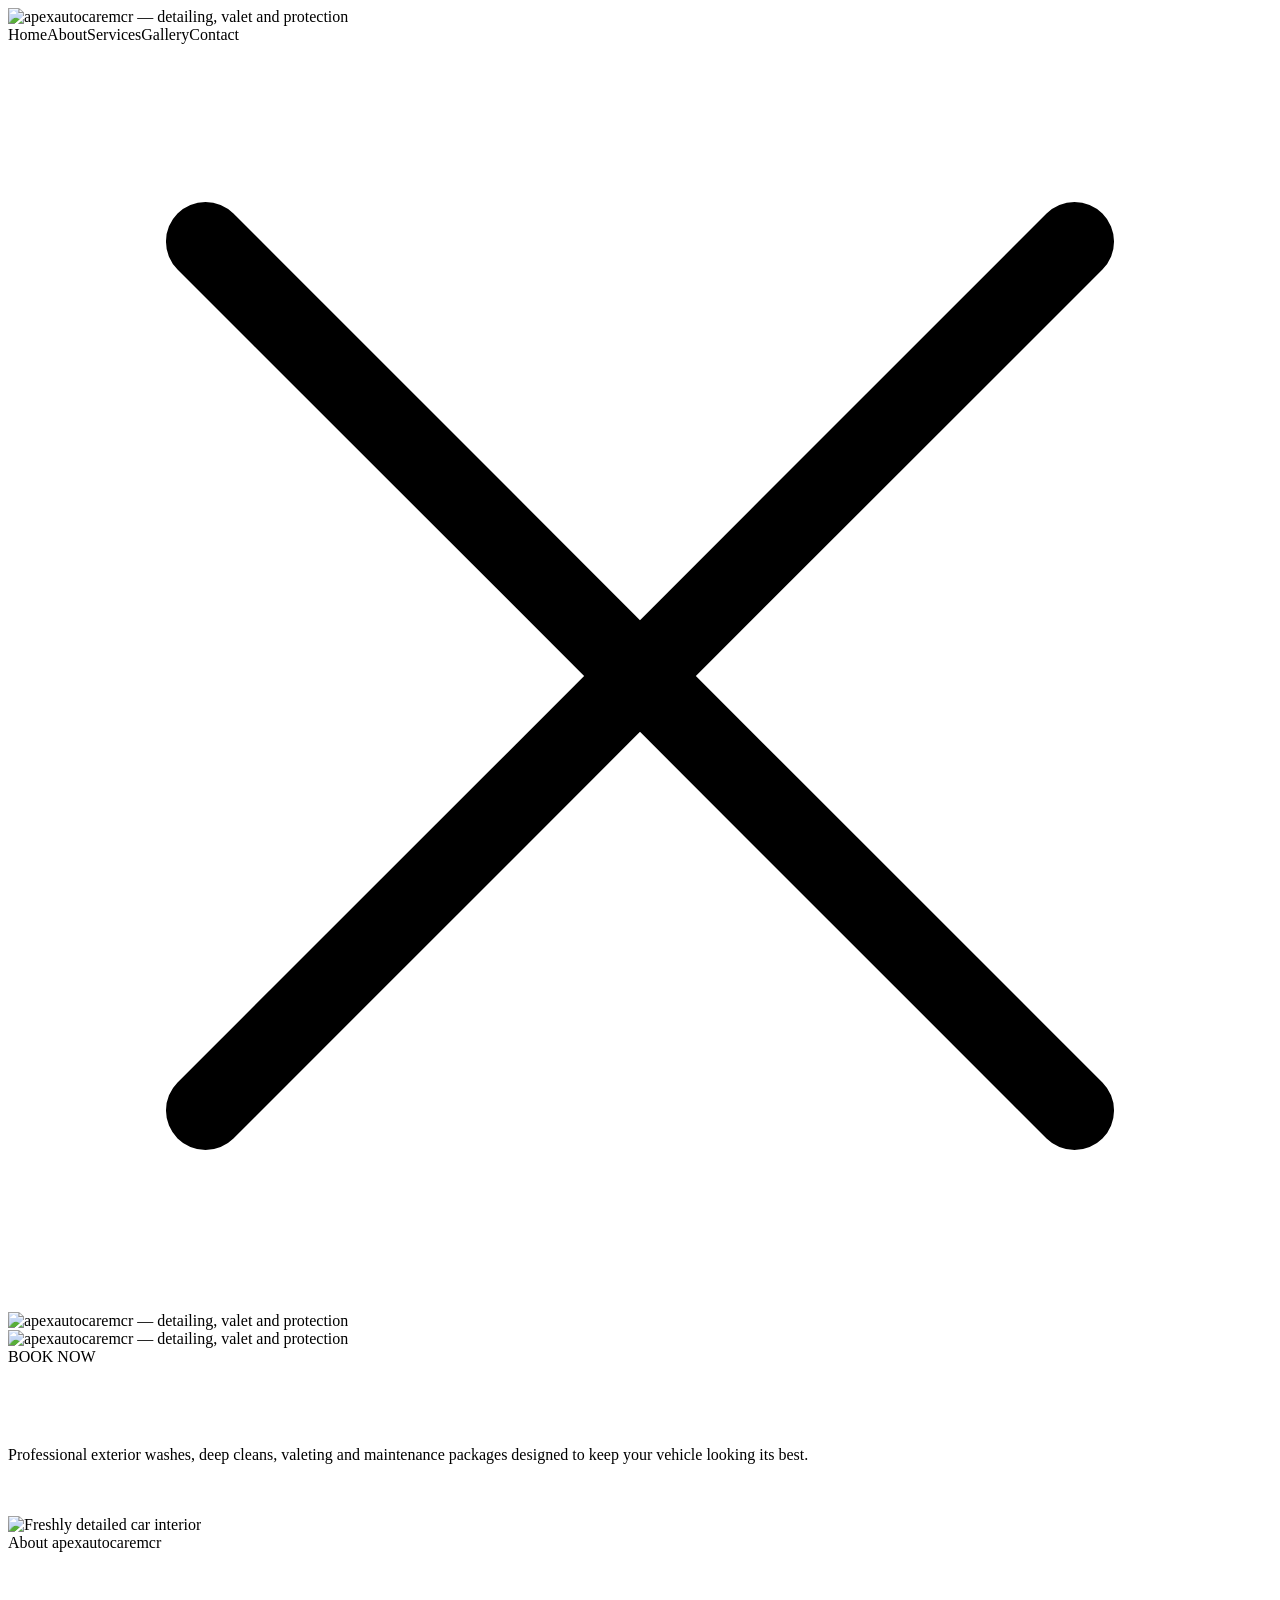
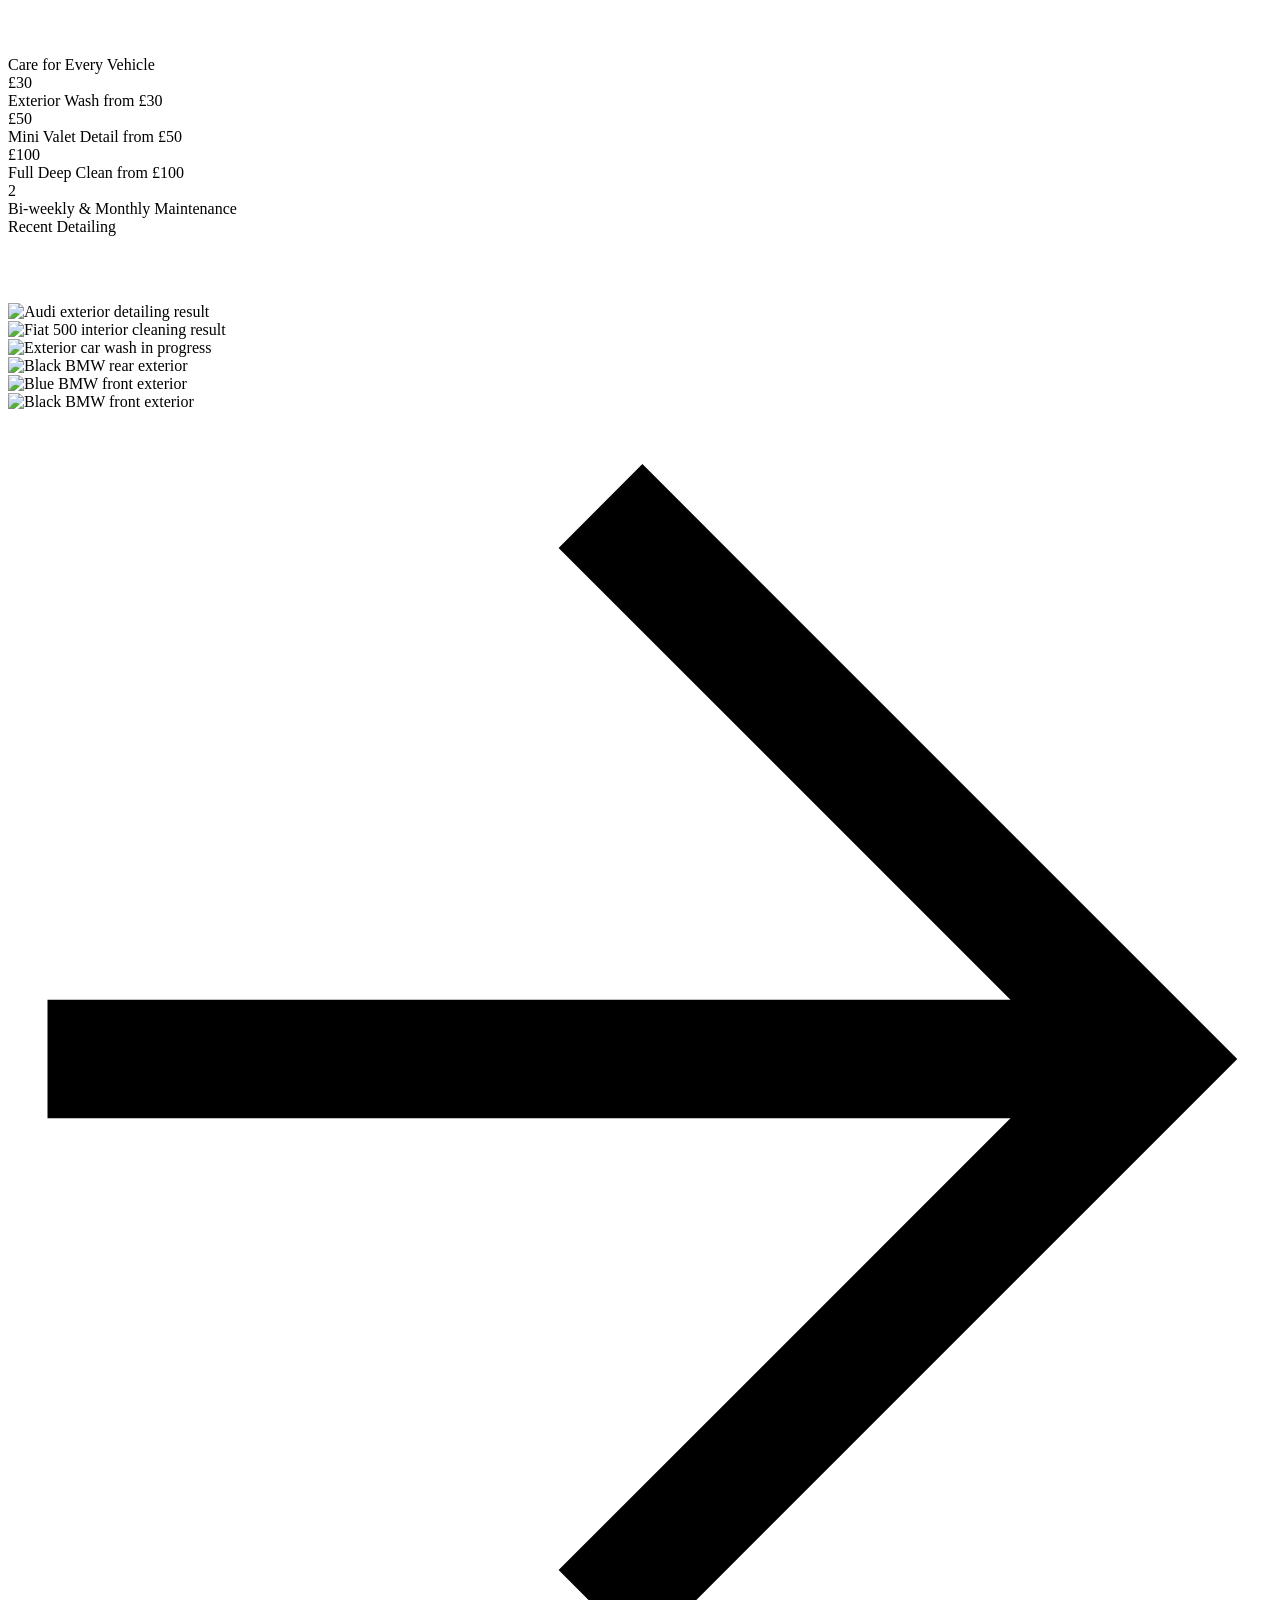
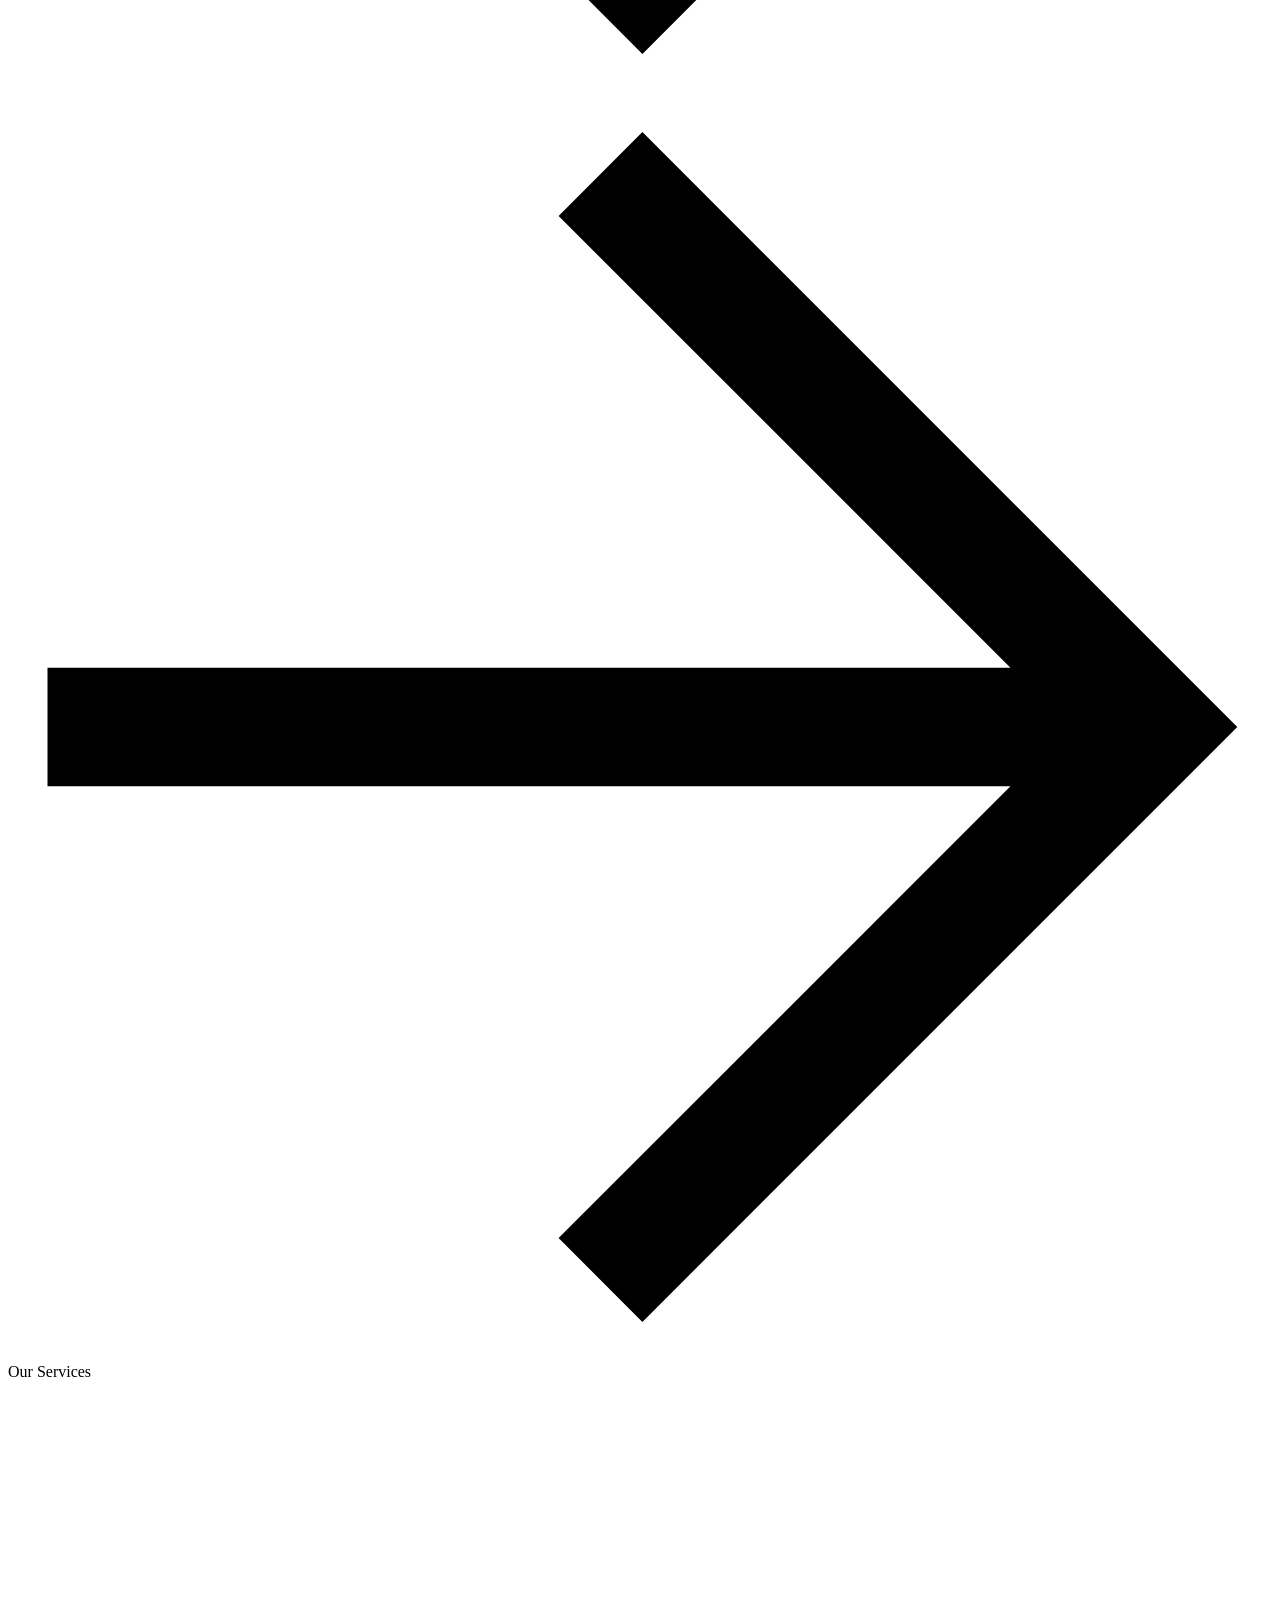
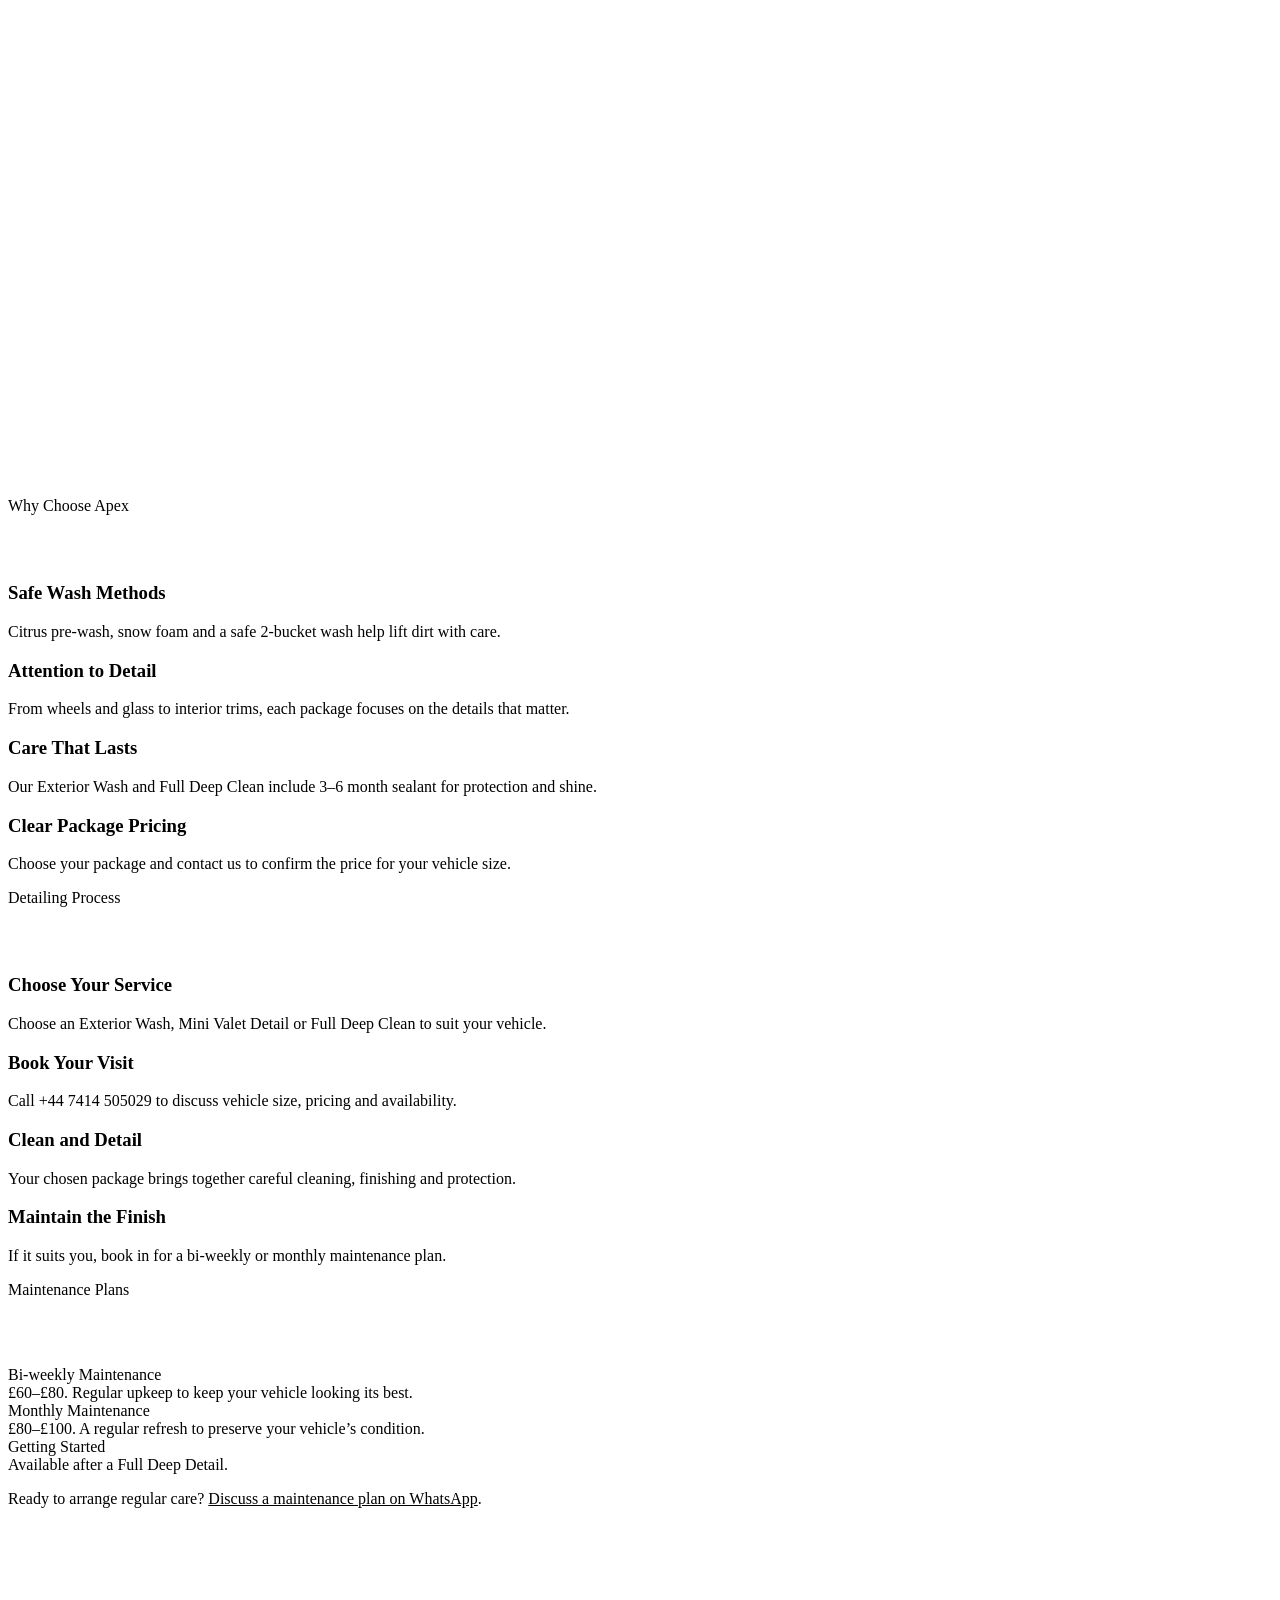
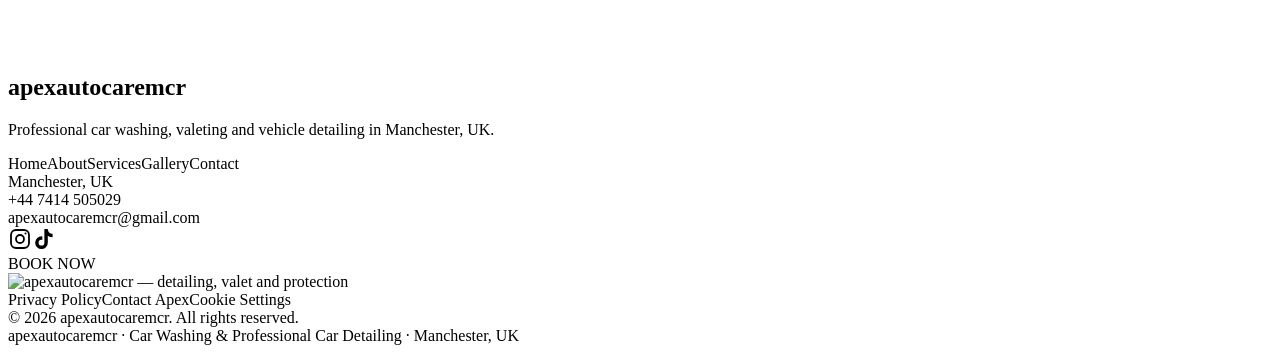
==== site/index.html @ 30c0ce15 "Redesign booking popup with responsive scrollable native dialog" ====
<!DOCTYPE html><html data-wf-page="68947f41887ab63c0a66f649" data-wf-site="68947f41887ab63c0a66f667" lang="en-GB"><head>
<meta charset="utf-8">
<title>Car Detailing &amp; Valeting Manchester | apexautocaremcr</title>
<meta name="description" content="Professional car detailing and valeting in Manchester. Exterior washes from £30, mini valets from £50 and full deep cleans from £100. Book your vehicle care.">
<meta name="viewport" content="width=device-width, initial-scale=1">
<meta name="theme-color" content="#111214">
<link rel="canonical" href="https://www.apexautocaremcr.co.uk/">
<meta property="og:url" content="https://www.apexautocaremcr.co.uk/">
<meta property="og:image" content="https://www.apexautocaremcr.co.uk/assets/img/apex-whatsapp-glass-v1.jpg">
<meta property="og:image:secure_url" content="https://www.apexautocaremcr.co.uk/assets/img/apex-whatsapp-glass-v1.jpg">
<meta property="og:image:type" content="image/jpeg">
<meta property="og:image:width" content="1200">
<meta property="og:image:height" content="628">
<meta property="og:image:alt" content="Apex AutoCare logo and blue BMW in a glass-effect card for car detailing and valeting in Manchester">
<meta name="twitter:image" content="https://www.apexautocaremcr.co.uk/assets/img/apex-whatsapp-glass-v1.jpg">
<meta name="twitter:image:alt" content="Apex AutoCare logo and blue BMW in a glass-effect card for car detailing and valeting in Manchester">

<meta property="og:type" content="website">
<meta property="og:site_name" content="apexautocaremcr">
<meta property="og:locale" content="en_GB">
<meta property="og:title" content="Car Detailing &amp; Valeting Manchester | apexautocaremcr">
<meta property="og:description" content="Professional car detailing and valeting in Manchester. Exterior washes from £30, mini valets from £50 and full deep cleans from £100. Book your vehicle care.">
<meta name="twitter:card" content="summary_large_image">
<meta name="twitter:title" content="Car Detailing &amp; Valeting Manchester | apexautocaremcr">
<meta name="twitter:description" content="Professional car detailing and valeting in Manchester. Exterior washes from £30, mini valets from £50 and full deep cleans from £100. Book your vehicle care.">
<link rel="icon" href="/favicon.ico?v=apex-logo-1" type="image/x-icon" sizes="16x16 32x32 48x48 64x64 256x256">
<link rel="apple-touch-icon" href="/apple-touch-icon.png?v=apex-logo-1" sizes="180x180">
<link rel="manifest" href="/site.webmanifest?v=apex-logo-1">
<link rel="stylesheet" href="/assets/css/webflow.css">
<style>html.w-mod-js:not(.w-mod-ix3):is([data="scroll-text"]) {visibility: hidden !important;}html.w-mod-js:not(.w-mod-ix3):is([data="scroll-text"]) * {visibility: hidden !important;}html.w-mod-js:not(.w-mod-ix3) :is(.hero_logo, [data="scroll-text"], .service_item, .cta_top .text-size-s, .cta_top .divider-white, .cta_top .heading-style-7xl, .cta_bottom .button-group .button:first-child, .cta_bottom .button-group .button:last-child) {visibility: hidden !important;}@media not all and (max-width: 479px) and (min-width: 0px){@media not all and (max-width: 767px) and (min-width: 480px){@media not all and (max-width: 991px) and (min-width: 768px){html.w-mod-js:not(.w-mod-ix3) :is([data-wf-target*='["68947f41887ab63c0a66f649","6307a2df-bbb2-1da3-da06-ce79bdeb0a4c"]'], .button.is-secondary.is-alternate) {visibility: hidden !important;}}}}</style>
<link href="https://fonts.googleapis.com" rel="preconnect">
<link href="https://fonts.gstatic.com" rel="preconnect" crossorigin="anonymous">
<script src="https://ajax.googleapis.com/ajax/libs/webfont/1.6.26/webfont.js" type="text/javascript"></script>
<script type="text/javascript">window.WebFont && WebFont.load({  google: {    families: ["Hedvig Letters Serif:300,400,500,600,700","Inter:300,400,500,600,700"]  }});</script>
<script type="text/javascript">!function(o,c){var n=c.documentElement,t=" w-mod-";n.className+=t+"js",("ontouchstart"in o||o.DocumentTouch&&c instanceof DocumentTouch)&&(n.className+=t+"touch")}(window,document);</script>
<style>* { -webkit-font-smoothing: antialiased; -moz-osx-font-smoothing: grayscale; -o-font-smoothing: antialiased; }</style>
<link rel="stylesheet" href="/assets/css/swiper-bundle.min.css">
<link rel="stylesheet" href="/assets/css/apex.css?v=20260927-booking-dialog">
<link rel="stylesheet" href="/assets/css/apex-ui.css?v=20260926-seo">
<script>if(!window.matchMedia("(prefers-reduced-motion: reduce)").matches){document.documentElement.classList.add("pg-anim")}</script>
<script src="/assets/js/before-after-slider.js?v=20260926-seo" type="text/javascript"></script>


<script type="application/ld+json">{"@context":"https://schema.org","@graph":[{"@type":"WebPage","@id":"https://www.apexautocaremcr.co.uk/#webpage","url":"https://www.apexautocaremcr.co.uk/","name":"Car Detailing & Valeting Manchester | apexautocaremcr","description":"Professional car detailing and valeting in Manchester. Exterior washes from £30, mini valets from £50 and full deep cleans from £100. Book your vehicle care.","inLanguage":"en-GB","isPartOf":{"@id":"https://www.apexautocaremcr.co.uk/#website"},"about":{"@id":"https://www.apexautocaremcr.co.uk/#business"}},{"@type":"WebSite","@id":"https://www.apexautocaremcr.co.uk/#website","url":"https://www.apexautocaremcr.co.uk/","name":"apexautocaremcr","inLanguage":"en-GB","publisher":{"@id":"https://www.apexautocaremcr.co.uk/#business"}},{"@type":"AutomotiveBusiness","@id":"https://www.apexautocaremcr.co.uk/#business","name":"apexautocaremcr","url":"https://www.apexautocaremcr.co.uk/","telephone":"+447414505029","email":"apexautocaremcr@gmail.com","logo":"https://www.apexautocaremcr.co.uk/assets/img/logo.png","image":"https://www.apexautocaremcr.co.uk/assets/img/exterior-bmw-blue-front.jpeg","description":"Professional car detailing and valeting in Manchester. Exterior washes from £30, mini valets from £50 and full deep cleans from £100. Book your vehicle care.","areaServed":{"@type":"City","name":"Manchester"},"hasOfferCatalog":{"@type":"OfferCatalog","name":"Car detailing and valeting services","itemListElement":[{"@type":"Offer","itemOffered":{"@type":"Service","name":"Exterior Wash"}},{"@type":"Offer","itemOffered":{"@type":"Service","name":"Mini Valet Detail"}},{"@type":"Offer","itemOffered":{"@type":"Service","name":"Full Deep Clean"}},{"@type":"Offer","itemOffered":{"@type":"Service","name":"Bi-weekly Maintenance"}},{"@type":"Offer","itemOffered":{"@type":"Service","name":"Monthly Maintenance"}}]}}]}</script>
</head><body><div class="page-wrapper"><div class="global-styles"><div class="style-overrides w-embed"><style>

/* Ensure all elements inherit the color from its parent */
a,
.w-input,
.w-select,
.w-tab-link,
.w-nav-link,
.w-nav-brand,
.w-dropdown-btn,
.w-dropdown-toggle,
.w-slider-arrow-left,
.w-slider-arrow-right,
.w-dropdown-link {
  color: inherit;
  text-decoration: inherit;
  font-size: inherit;
}

/* Focus state style for keyboard navigation for the focusable elements */
*[tabindex]:focus-visible,
  input[type="file"]:focus-visible {
   outline: 0.125rem solid #4d65ff;
   outline-offset: 0.125rem;
}

/* Get rid of top margin on first element in any rich text element */
.w-richtext > :not(div):first-child, .w-richtext > div:first-child > :first-child {
  margin-top: 0 !important;
}

/* Get rid of bottom margin on last element in any rich text element */
.w-richtext>:last-child, .w-richtext ol li:last-child, .w-richtext ul li:last-child {
	margin-bottom: 0 !important;
}

/* Prevent all click and hover interaction with an element */
.pointer-events-off {
	pointer-events: none;
}

/* Enables all click and hover interaction with an element */
.pointer-events-on {
  pointer-events: auto;
}

/* Create a class of .div-square which maintains a 1:1 dimension of a div */
.div-square::after {
	content: "";
	display: block;
	padding-bottom: 100%;
}

/* Make sure containers never lose their center alignment */
.container-medium,.container-small, .container-large {
	margin-right: auto !important;
  margin-left: auto !important;
}


/* Apply "..." after 3 lines of text */
.text-style-3lines {
	display: -webkit-box;
	overflow: hidden;
	-webkit-line-clamp: 3;
	-webkit-box-orient: vertical;
}

/* Apply "..." after 2 lines of text */
.text-style-2lines {
	display: -webkit-box;
	overflow: hidden;
	-webkit-line-clamp: 2;
	-webkit-box-orient: vertical;
}

/* Adds inline flex display */
.display-inlineflex {
  display: inline-flex;
}

/* These classes are never overwritten */
.hide {
  display: none !important;
}

/* Remove default Webflow chevron from form select */
select{
  -webkit-appearance:none;
}


@media screen and (max-width: 991px) {
    .hide, .hide-tablet {
        display: none !important;
    }
}
  @media screen and (max-width: 767px) {
    .hide-mobile-landscape{
      display: none !important;
    }
}
  @media screen and (max-width: 479px) {
    .hide-mobile{
      display: none !important;
    }
}
 
.margin-0 {
  margin: 0rem !important;
}
  
.padding-0 {
  padding: 0rem !important;
}

.spacing-clean {
padding: 0rem !important;
margin: 0rem !important;
}

.margin-top {
  margin-right: 0rem !important;
  margin-bottom: 0rem !important;
  margin-left: 0rem !important;
}

.padding-top {
  padding-right: 0rem !important;
  padding-bottom: 0rem !important;
  padding-left: 0rem !important;
}
  
.margin-right {
  margin-top: 0rem !important;
  margin-bottom: 0rem !important;
  margin-left: 0rem !important;
}

.padding-right {
  padding-top: 0rem !important;
  padding-bottom: 0rem !important;
  padding-left: 0rem !important;
}

.margin-bottom {
  margin-top: 0rem !important;
  margin-right: 0rem !important;
  margin-left: 0rem !important;
}

.padding-bottom {
  padding-top: 0rem !important;
  padding-right: 0rem !important;
  padding-left: 0rem !important;
}

.margin-left {
  margin-top: 0rem !important;
  margin-right: 0rem !important;
  margin-bottom: 0rem !important;
}
  
.padding-left {
  padding-top: 0rem !important;
  padding-right: 0rem !important;
  padding-bottom: 0rem !important;
}
  
.margin-horizontal {
  margin-top: 0rem !important;
  margin-bottom: 0rem !important;
}

.padding-horizontal {
  padding-top: 0rem !important;
  padding-bottom: 0rem !important;
}

.margin-vertical {
  margin-right: 0rem !important;
  margin-left: 0rem !important;
}
  
.padding-vertical {
  padding-right: 0rem !important;
  padding-left: 0rem !important;
}

/* Apply "..." at 100% width */
.truncate-width { 
		width: 100%; 
    white-space: nowrap; 
    overflow: hidden; 
    text-overflow: ellipsis; 
}
/* Removes native scrollbar */
.no-scrollbar {
    -ms-overflow-style: none;
    overflow: -moz-scrollbars-none; 
}

.no-scrollbar::-webkit-scrollbar {
    display: none;
}

</style></div><div class="color-schemes w-embed"><style>
/* Color Schemes Controls*/
<meta name="relume-color-schemes" content="false"/>

  .color-scheme-1 {
/*All sections should point to Color Scheme 1*/

  }

  .color-scheme-2 {
    --color-scheme-1--text: var(--color-scheme-2--text);
    --color-scheme-1--background: var(--color-scheme-2--background);
    --color-scheme-1--foreground: var(--color-scheme-2--foreground);
    --color-scheme-1--border: var(--color-scheme-2--border);
    --color-scheme-1--accent: var(--color-scheme-2--accent);
  }

  .color-scheme-3 {
    --color-scheme-1--text: var(--color-scheme-3--text);
    --color-scheme-1--background: var(--color-scheme-3--background);
    --color-scheme-1--foreground: var(--color-scheme-3--foreground);
    --color-scheme-1--border: var(--color-scheme-3--border);
    --color-scheme-1--accent: var(--color-scheme-3--accent);
  }

  .color-scheme-4 {
    --color-scheme-1--text: var(--color-scheme-4--text);
    --color-scheme-1--background: var(--color-scheme-4--background);
    --color-scheme-1--foreground: var(--color-scheme-4--foreground);
    --color-scheme-1--border: var(--color-scheme-4--border);
    --color-scheme-1--accent: var(--color-scheme-4--accent);
  }

  .color-scheme-5 {
    --color-scheme-1--text: var(--color-scheme-5--text);
    --color-scheme-1--background: var(--color-scheme-5--background);
    --color-scheme-1--foreground: var(--color-scheme-5--foreground);
    --color-scheme-1--border: var(--color-scheme-5--border);
    --color-scheme-1--accent: var(--color-scheme-5--accent);
  }

  .color-scheme-6 {
    --color-scheme-1--text: var(--color-scheme-6--text);
    --color-scheme-1--background: var(--color-scheme-6--background);
    --color-scheme-1--foreground: var(--color-scheme-6--foreground);
    --color-scheme-1--border: var(--color-scheme-6--border);
    --color-scheme-1--accent: var(--color-scheme-6--accent);
  }

  .color-scheme-7 {
    --color-scheme-1--text: var(--color-scheme-7--text);
    --color-scheme-1--background: var(--color-scheme-7--background);
    --color-scheme-1--foreground: var(--color-scheme-7--foreground);
    --color-scheme-1--border: var(--color-scheme-7--border);
    --color-scheme-1--accent: var(--color-scheme-7--accent);
  }

  .color-scheme-8 {
    --color-scheme-1--text: var(--color-scheme-8--text);
    --color-scheme-1--background: var(--color-scheme-8--background);
    --color-scheme-1--foreground: var(--color-scheme-8--foreground);
    --color-scheme-1--border: var(--color-scheme-8--border);
    --color-scheme-1--accent: var(--color-scheme-8--accent);
  }

  .color-scheme-9 {
    --color-scheme-1--text: var(--color-scheme-9--text);
    --color-scheme-1--background: var(--color-scheme-9--background);
    --color-scheme-1--foreground: var(--color-scheme-9--foreground);
    --color-scheme-1--border: var(--color-scheme-9--border);
    --color-scheme-1--accent: var(--color-scheme-9--accent);
  }

  .color-scheme-10 {
    --color-scheme-1--text: var(--color-scheme-10--text);
    --color-scheme-1--background: var(--color-scheme-10--background);
    --color-scheme-1--foreground: var(--color-scheme-10--foreground);
    --color-scheme-1--border: var(--color-scheme-10--border);
    --color-scheme-1--accent: var(--color-scheme-10--accent);
  }
  
/* Inherit slider dot colors */
.w-slider-dot {
  background-color: var(--color-scheme-1--text);
  opacity: 0.20;
}

.w-slider-dot.w-active {
  background-color: var(--color-scheme-1--text);
  opacity: 1;
}

/* Override .w-slider-nav-invert styles */
.w-slider-nav-invert .w-slider-dot {
  background-color: var(--color-scheme-1--text) !important;
  opacity: 0.20 !important;
}

.w-slider-nav-invert .w-slider-dot.w-active {
  background-color: var(--color-scheme-1--text) !important;
  opacity: 1 !important;
}

</style></div></div><div class="modal_wrapper"><dialog class="apex-booking-modal" aria-labelledby="booking-title" aria-describedby="booking-description">
  <div class="apex-booking-header">
    <img src="/assets/img/logo.png" width="1278" height="1231" alt="Apex Auto Care MCR" class="apex-booking-logo">
    <span>VEHICLE CARE · MANCHESTER</span>
    <button type="button" class="apex-booking-close" data-booking-close aria-label="Close booking options" autofocus><svg viewBox="0 0 24 24" width="24" height="24" fill="none" stroke="currentColor" stroke-width="1.8" aria-hidden="true"><path d="m6 6 12 12M18 6 6 18"></path></svg></button>
  </div>
  <div class="apex-booking-body">
    <h2 id="booking-title">Book your detail</h2>
    <p id="booking-description">Tell us about your vehicle and the care it needs. Choose how you’d like to get in touch.</p>
    <div class="apex-booking-options">
      <a class="apex-booking-option is-primary" href="https://wa.me/447414505029?text=Hi%20Apex%20Care%20Manchester%2C%20I%20would%20like%20to%20book%20a%20detail." target="_blank" rel="noopener noreferrer"><span><strong>Message on WhatsApp</strong><small>Send photos and discuss your booking</small></span><span class="apex-booking-arrow" aria-hidden="true">↗</span></a>
      <a class="apex-booking-option" href="tel:+447414505029"><span><strong>Call Apex</strong><small>+44 7414 505029</small></span><span class="apex-booking-arrow" aria-hidden="true">↗</span></a>
      <a class="apex-booking-option" href="/contact#quote"><span><strong>Send an enquiry</strong><small>Share your details using our booking form</small></span><span class="apex-booking-arrow" aria-hidden="true">→</span></a>
    </div>
    <div class="apex-booking-footer"><a href="/services">Explore our services <span aria-hidden="true">→</span></a><p>We’ll confirm pricing and availability with you.</p></div>
  </div>
</dialog></div><div class="page-styles w-embed"></div><main class="main-wrapper"><div data-animation="default" class="navbar_component w-nav" data-easing2="ease" fs-scrolldisable-element="smart-nav" data-easing="ease" data-collapse="medium" data-w-id="e6393f3e-c662-f51a-7178-791c1ee137a7" role="banner" data-duration="400"><div class="navbar_css w-embed"><style>
/* Smooth transitions for navbar color changes */
.navbar_component, .navbar_component * {
    transition: color 0.3s ease, border-color 0.3s ease;
}

/* Light navbar theme (for dark sections) - WHITE text */
.navbar-dark {
    color: var(--_color---colour--neutral--white);
}

.navbar-dark .navbar_logo,
.navbar-dark .navbar_link,
.navbar-dark .button.is-navbar-button {
    color: var(--_color---colour--neutral--white);
}

.navbar-dark .button.is-navbar-button {
    border-color: var(--_color---colour--neutral--white);
}

.navbar-dark .menu-icon_line-top,
.navbar-dark .menu-icon_line-middle,
.navbar-dark .menu-icon_line-bottom {
		background-color: var(--_color---colour--neutral--white);
}

/* Dark navbar theme (for light sections) - BLACK text */
.navbar-light {
    color: var(--_color---colour--neutral--black);
}

.navbar-light .navbar_logo,
.navbar-light .navbar_link,
.navbar-light .button.is-navbar-button {
    color: var(--_color---colour--neutral--black);
}

.navbar-light .button.is-navbar-button {
    border-color: var(--_color---colour--neutral--black);
}

.navbar-light .menu-icon_line-top,
.navbar-light .menu-icon_line-middle,
.navbar-light .menu-icon_line-bottom {
		background-color: var(--_color---colour--neutral--black);
}

/* Force dark text when mobile menu is open (tablet and below) */
@media screen and (max-width: 991px) {
    .navbar_component.menu-open,
    .navbar_component.menu-open * {
        color: var(--_color---colour--neutral--black) !important;
    }
    
    .navbar_component.menu-open .navbar_link,
    .navbar_component.menu-open .button.is-navbar-button {
        color: var(--_color---colour--neutral--black) !important;
    }
    
    .navbar_component.menu-open .button.is-navbar-button {
        border-color: var(--_color---colour--neutral--black) !important;
    }
}

</style></div><div class="navbar_glass"></div><div class="navbar_tint"></div><div class="navbar_shine"></div><div class="navbar_filter w-embed"><svg style="display: none">
      <filter id="glass-distortion" x="0%" y="0%" width="100%" height="100%" filterUnits="objectBoundingBox">
        <feTurbulence type="fractalNoise" baseFrequency="0.015 0.04" numOctaves="1" seed="5" result="turbulence"></feTurbulence>
        <!-- Seeds: 14, 17,  -->

        <feComponentTransfer in="turbulence" result="mapped">
          <feFuncR type="gamma" amplitude="1" exponent="10" offset="0.5"></feFuncR>
          <feFuncG type="gamma" amplitude="0" exponent="1" offset="0"></feFuncG>
          <feFuncB type="gamma" amplitude="0" exponent="1" offset="0.5"></feFuncB>
        </feComponentTransfer>

        <feGaussianBlur in="turbulence" stdDeviation="3" result="softMap"></feGaussianBlur>

        <feSpecularLighting in="softMap" surfaceScale="5" specularConstant="1" specularExponent="100" lighting-color="white" result="specLight">
          <fePointLight x="-200" y="-200" z="300"></fePointLight>
        </feSpecularLighting>

        <feComposite in="specLight" operator="arithmetic" k1="0" k2="1" k3="1" k4="0" result="litImage"></feComposite>

        <feDisplacementMap in="SourceGraphic" in2="softMap" scale="60" xChannelSelector="R" yChannelSelector="G"></feDisplacementMap>
      </filter>
    </svg></div><div class="navbar_container"><div class="navbar_menu-button w-nav-button"><div class="menu-icon"><div class="menu-icon_line-top"></div><div class="menu-icon_line-middle"></div><div class="menu-icon_line-bottom"></div></div></div><nav role="navigation" class="navbar_menu w-nav-menu"><a href="/" class="navbar_logo-link-menu w-nav-brand" aria-label="apexautocaremcr home"><div class="navbar_logo is-tablet-menu w-embed"><img class="apex-logo" src="/assets/img/logo.png" alt="apexautocaremcr — detailing, valet and protection" width="1278" height="1231"></div></a><a href="/" class="navbar_link w-nav-link w--current" aria-current="page">Home</a><a href="/about" class="navbar_link w-nav-link">About</a><a href="/services" class="navbar_link w-nav-link">Services</a><a href="/gallery" class="navbar_link w-nav-link">Gallery</a><a href="/contact" class="navbar_link w-nav-link">Contact</a><a data-w-id="256d3c5c-f6e4-e5c2-7577-f9221b21198a" href="#" class="navbar_tablet-close w-inline-block" aria-label="Close menu"><div class="icon-embed-xsmall w-embed"><svg xmlns="http://www.w3.org/2000/svg" fill="currentColor" class="bi bi-x-lg" viewBox="0 0 16 16">
  <path d="M2.146 2.854a.5.5 0 1 1 .708-.708L8 7.293l5.146-5.147a.5.5 0 0 1 .708.708L8.707 8l5.147 5.146a.5.5 0 0 1-.708.708L8 8.707l-5.146 5.147a.5.5 0 0 1-.708-.708L7.293 8z"></path>
</svg></div></a></nav><a href="/" aria-current="page" class="navbar_logo-link w-nav-brand w--current" aria-label="apexautocaremcr home"><div class="navbar_logo w-embed"><img class="apex-logo" src="/assets/img/logo.png" alt="apexautocaremcr — detailing, valet and protection" width="1278" height="1231"></div><div class="navbar_logo is-tablet w-embed"><img class="apex-logo" src="/assets/img/logo.png" alt="apexautocaremcr — detailing, valet and protection" width="1278" height="1231"></div></a><div id="w-node-dcf6adcc-515b-9bc5-f37d-0f2ad5f5903d-1ee137a7" class="button-group"><a data-modal-trigger="quote" href="/contact" class="button is-navbar-button w-button">BOOK NOW</a></div><div class="navbar_menu-background"></div></div></div><header data-theme="dark" class="section_hero"><div class="padding-global"><div class="container-large"><div class="hero_content"><div class="padding-section-large"><div class="text-align-center"><div class="max-width-large align-center"><h1 data-wf-target="[[[&quot;68947f41887ab63c0a66f649&quot;,&quot;6307a2df-bbb2-1da3-da06-ce79bdeb0a4c&quot;],[]]]" class="heading-style-6xl">Premium Car Detailing in Manchester</h1><div class="max-width-small align-center"><div class="spacer-xsmall"></div><p class="text-size-m">Professional exterior washes, deep cleans, valeting and maintenance packages designed to keep your vehicle looking its best.</p></div><div class="spacer-medium"></div><div class="button-group is-center"><a data-modal-trigger="quote" href="/contact" class="button is-secondary is-alternate w-button">BOOK NOW</a><a href="/services" class="button is-secondary is-alternate w-button">VIEW SERVICES</a></div><div class="hero_logo-wrapper"><div class="hero_logo w-embed"><img class="apex-logo" src="/assets/img/logo.png" alt="apexautocaremcr — detailing, valet and protection" width="1278" height="1231"></div></div></div></div></div></div></div></div><div class="hero_background-image-wrapper"><div class="hero_image-overlay-layer"></div><img src="/assets/img/hero.png" width="946" height="2048" loading="eager" alt="Freshly detailed car interior" class="hero_background-image"></div></header><section data-theme="dark" class="section_intro color-scheme-dark"><div class="padding-global"><div class="padding-section-large"><div class="intro_component"><div class="intro_content-left"><div class="text-size-s text-weight-light text-style-muted">About apexautocaremcr</div><div class="spacer-medium"></div><div class="divider-white text-style-muted"></div><div class="spacer-medium"></div><p data="scroll-text" class="heading-style-3xl">apexautocaremcr provides professional car washing, valeting and vehicle detailing in Manchester.<br><br>From a safe exterior wash to a complete interior and exterior reset, give your vehicle the care it deserves.</p></div><div id="w-node-_2a51c49f-1591-b975-e57c-4944bca582a6-0a66f649" class="intro_content-right"><div class="button-group"><a data-modal-trigger="quote" href="/contact" class="button is-secondary is-alternate w-button">BOOK NOW</a></div></div></div></div></div></section><section data-theme="dark" class="section_logo color-scheme-dark"><div class="padding-global"><div class="padding-bottom padding-xhuge"><div class="logo_component"><div class="max-width-large"><div class="text-size-s text-weight-light text-style-muted">Care for Every Vehicle</div><div class="spacer-medium"></div><div class="divider-white text-style-muted"></div><div class="spacer-medium"></div>
<div class="pg-stats"><div class="pg-stat"><div class="heading-style-6xl pg-stat_number">£30</div><div class="text-size-s text-weight-light text-style-muted">Exterior Wash from £30</div></div><div class="pg-stat"><div class="heading-style-6xl pg-stat_number">£50</div><div class="text-size-s text-weight-light text-style-muted">Mini Valet Detail from £50</div></div><div class="pg-stat"><div class="heading-style-6xl pg-stat_number">£100</div><div class="text-size-s text-weight-light text-style-muted">Full Deep Clean from £100</div></div><div class="pg-stat"><div class="heading-style-6xl pg-stat_number">2</div><div class="text-size-s text-weight-light text-style-muted">Bi-weekly &amp; Monthly Maintenance</div></div></div></div></div></div></div></section><section data-theme="light" class="section_recentwork"><div class="padding-global"><div class="padding-top padding-xhuge"><div class="recentwork_component"><div class="recentwork_title"><div class="text-size-s text-weight-light text-style-muted">Recent Detailing</div><div class="spacer-medium"></div><div class="divider-black text-style-muted"></div><div class="spacer-medium"></div><h2 data="scroll-text" class="heading-style-6xl">Recent Vehicle Care</h2></div></div></div></div><div class="spacer-huge"></div><div id="w-node-faa3945f-f67e-aadd-16d4-817f92d1128f-0a66f649" class="padding-bottom padding-xhuge"><div class="swiper_component"><div class="swiper_css w-embed"><style>
/* Disabled Arrow Button */
.splide button:disabled {
	opacity: 0.4;
}

.swiper-pagination-bullet {
	background-color: var(--_color---colour--brand2--brand2-300) !important;
}

.swiper-pagination-bullet.swiper-pagination-bullet-active {
	background-color: var(--_color---colour--neutral--black) !important;
}

.swiper {
	overflow: visible;
}

.swiper-horizontal>.swiper-scrollbar {
	position: relative;
  width: 100%;
  height: 1em;
  left: 0px;
  bottom: 0px;
  background-color: var(--_color---colour--brand2--brand2-100) !important;
}
.swiper-scrollbar-drag {
	cursor: pointer;
  border-radius: 100vw;
  background-color: var(--_color---colour--neutral--black) !important;
}

body .swiper-pagination {
	position: relative;
  bottom: 0px !important;
}
</style></div><div class="padding-global"><div class="swiper swiper1 w-dyn-list"><div role="list" class="swiper-wrapper w-dyn-items"><div role="listitem" class="swiper-slide w-dyn-item"><a href="/gallery" class="recentwork_card w-inline-block"><img src="/assets/img/comparison-audi-after.jpeg" width="946" height="2048" loading="lazy" alt="Audi exterior detailing result" class="recentwork_image"></a></div><div role="listitem" class="swiper-slide w-dyn-item"><a href="/gallery" class="recentwork_card w-inline-block"><img src="/assets/img/comparison-fiat-interior-after.jpeg" width="1536" height="2048" loading="lazy" alt="Fiat 500 interior cleaning result" class="recentwork_image"></a></div><div role="listitem" class="swiper-slide w-dyn-item"><a href="/gallery" class="recentwork_card w-inline-block"><img src="/assets/img/image1.png" width="1170" height="1871" loading="lazy" alt="Exterior car wash in progress" class="recentwork_image"></a></div><div role="listitem" class="swiper-slide w-dyn-item"><a href="/gallery" class="recentwork_card w-inline-block"><img src="/assets/img/exterior-bmw-black-rear.jpeg" width="946" height="2048" loading="lazy" alt="Black BMW rear exterior" class="recentwork_image"></a></div><div role="listitem" class="swiper-slide w-dyn-item"><a href="/gallery" class="recentwork_card w-inline-block"><img src="/assets/img/exterior-bmw-blue-front.jpeg" width="946" height="2048" loading="lazy" alt="Blue BMW front exterior" class="recentwork_image"></a></div><div role="listitem" class="swiper-slide w-dyn-item"><a href="/gallery" class="recentwork_card w-inline-block"><img src="/assets/img/exterior-bmw-black-front.jpeg" width="946" height="2048" loading="lazy" alt="Black BMW front exterior" class="recentwork_image"></a></div></div></div><div class="swiper-horizontal"><div class="spacer-medium"></div><div class="swiper-scrollbar"></div><div class="spacer-medium"></div><a href="#" class="swiper-arrow button-prev w-inline-block"><div class="slider-arrow-icon_default w-embed"><svg width="100%" height="100%" viewBox="0 0 16 16" fill="none" xmlns="http://www.w3.org/2000/svg">
<path d="M12.6893 7.25L6.96967 1.53033L8.03033 0.469666L15.5607 8L8.03033 15.5303L6.96967 14.4697L12.6893 8.75H0.5V7.25H12.6893Z" fill="currentColor"></path>
</svg></div></a><a href="#" class="swiper-arrow button-next w-inline-block"><div class="slider-arrow-icon_default w-embed"><svg width="100%" height="100%" viewBox="0 0 16 16" fill="none" xmlns="http://www.w3.org/2000/svg">
<path d="M12.6893 7.25L6.96967 1.53033L8.03033 0.469666L15.5607 8L8.03033 15.5303L6.96967 14.4697L12.6893 8.75H0.5V7.25H12.6893Z" fill="currentColor"></path>
</svg></div></a></div></div></div></div></section><section data-theme="dark" class="section_service color-scheme-dark"><div class="padding-global"><div class="padding-section-large"><div class="max-width-large"><div class="text-size-s text-weight-light text-style-muted">Our Services</div><div class="spacer-medium"></div><div class="divider-white text-style-muted"></div><div class="spacer-medium"></div><h2 data="scroll-text" class="heading-style-6xl">Professional Care, Inside and Out</h2></div></div><div class="service_list-wrapper"><div class="service_list"><div id="w-node-b0198203-2c28-dcfd-dbc0-66ea0b02406d-0a66f649" class="service_item"><div class="service_item-content"><h3 class="heading-style-3xl">Exterior Wash</h3><div class="spacer-tiny"></div><p class="text-size-s text-weight-light text-style-muted">From £30 depending on vehicle size. A safe and effective exterior clean, leaving your vehicle with a glossy, protected finish.</p></div><div class="spacer-small"></div><div class="divider-white text-style-muted"></div><div class="spacer-small"></div><div class="service_image-wrapper"><img src="/assets/img/exterior-bmw-blue-rear-angle.jpeg" width="946" height="2048" loading="lazy" alt="Blue BMW rear three-quarter exterior" class="service_image"></div></div><div class="service_item"><div class="service_item-content"><h3 class="heading-style-3xl">Mini Valet Detail</h3><div class="spacer-tiny"></div><p class="text-size-s text-weight-light text-style-muted">From £50 depending on vehicle size. A regular upkeep service designed to keep your vehicle clean, fresh and presentable.</p></div><div class="spacer-small"></div><div class="divider-white text-style-muted"></div><div class="spacer-small"></div><div class="service_image-wrapper"><img src="/assets/img/interior-detail-01.jpeg" width="946" height="2048" loading="lazy" alt="Clean carpet and door sill detail" class="service_image"></div></div><div class="service_item"><div class="service_item-content"><h3 class="heading-style-3xl">Full Deep Clean</h3><div class="spacer-tiny"></div><p class="text-size-s text-weight-light text-style-muted">From £100 depending on vehicle size. A complete interior and exterior reset, restoring your vehicle to a high standard throughout.</p></div><div class="spacer-small"></div><div class="divider-white text-style-muted"></div><div class="spacer-small"></div><div class="service_image-wrapper"><img src="/assets/img/interior-detail-04.jpeg" width="946" height="2048" loading="lazy" alt="Fiat 500 front cabin detail" class="service_image"></div></div><div class="service_item"><div class="service_item-content"><h3 class="heading-style-3xl">Maintenance Plan</h3><div class="spacer-tiny"></div><p class="text-size-s text-weight-light text-style-muted">Keep your vehicle looking its best all year round. Available after a Full Deep Detail (our Full Deep Clean service).</p></div><div class="spacer-small"></div><div class="divider-white text-style-muted"></div><div class="spacer-small"></div><div class="service_image-wrapper"><img src="/assets/img/interior-detail-03.jpeg" width="946" height="2048" loading="lazy" alt="Detailed rear seat cabin" class="service_image"></div></div><div class="service_item"><div class="service_item-content"><h3 class="heading-style-3xl">Bi-weekly Maintenance</h3><div class="spacer-tiny"></div><p class="text-size-s text-weight-light text-style-muted">Bi-weekly Maintenance: £60–£80. Regular maintenance helps preserve your vehicle’s condition and keeps it looking freshly detailed.</p></div><div class="spacer-small"></div><div class="divider-white text-style-muted"></div><div class="spacer-small"></div><div class="service_image-wrapper"><img src="/assets/img/2weeksmaintenance.png" width="946" height="2048" loading="lazy" alt="Audi exterior after a maintenance detail" class="service_image"></div></div><div class="service_item"><div class="service_item-content"><h3 class="heading-style-3xl">Monthly Maintenance</h3><div class="spacer-tiny"></div><p class="text-size-s text-weight-light text-style-muted">Monthly Maintenance: £80–£100. Keep your vehicle fresh with regular care after a Full Deep Detail.</p></div><div class="spacer-small"></div><div class="divider-white text-style-muted"></div><div class="spacer-small"></div><div class="service_image-wrapper"><img src="/assets/img/interior-detail-05.jpeg" width="946" height="2048" loading="lazy" alt="Rear passenger seating detail" class="service_image"></div></div></div></div></div></section><section data-theme="light" class="section_process"><div class="padding-global"><div class="padding-section-large"><div class="process_component">
<div class="max-width-large"><div class="text-size-s text-weight-light text-style-muted">Why Choose Apex</div><div class="spacer-medium"></div><div class="divider-black text-style-muted"></div><div class="spacer-medium"></div><h2 data="scroll-text" class="heading-style-6xl">Care in Every Detail</h2><div class="spacer-large"></div></div>
<div class="process_list"><div class="process_link-block">
<div class="process_content-wrapper">
<h3 class="process_link-text">Safe Wash Methods</h3>
<div class="max-width-small"><div class="spacer-xxsmall"></div>
<p class="text-size-s">Citrus pre-wash, snow foam and a safe 2-bucket wash help lift dirt with care.</p>


</div></div>
</div><div class="process_link-block">
<div class="process_content-wrapper">
<h3 class="process_link-text">Attention to Detail</h3>
<div class="max-width-small"><div class="spacer-xxsmall"></div>
<p class="text-size-s">From wheels and glass to interior trims, each package focuses on the details that matter.</p>


</div></div>
</div><div class="process_link-block">
<div class="process_content-wrapper">
<h3 class="process_link-text">Care That Lasts</h3>
<div class="max-width-small"><div class="spacer-xxsmall"></div>
<p class="text-size-s">Our Exterior Wash and Full Deep Clean include 3–6 month sealant for protection and shine.</p>


</div></div>
</div><div class="process_link-block">
<div class="process_content-wrapper">
<h3 class="process_link-text">Clear Package Pricing</h3>
<div class="max-width-small"><div class="spacer-xxsmall"></div>
<p class="text-size-s">Choose your package and contact us to confirm the price for your vehicle size.</p>


</div></div>
</div></div>
<div class="process_hover-css w-embed"><style>
/* Prevents hover states from being used on Tablet & Mobile */
@media only screen and (min-width: 992px) {
/* Makes all text inside component black, but excludes .button elements */
.process_component .process_link-block:not(.button) {
	color: var(--_color---colour--neutral--black);
}
/* Makes all text inside component grey on hover, but excludes .button elements */
.process_component:hover .process_link-block:not(.button) {
	color: var(--_color---colour--neutral--neutral-100);
}
/* Makes text inside link block black on hover, but excludes .button elements */
.process_component:hover .process_link-block:not(.button):hover {
	color: var(--_color---colour--neutral--black);
}
/* Makes buttons 10% opacity on component hover */
.process_component:hover .process_link-block .button {
	opacity: 0.1;
}
/* Makes buttons full opacity when the link-block is hovered */
.process_component:hover .process_link-block:hover .button {
	opacity: 1;
}
}
</style></div>
</div></div></div></section><div data-theme="light" class="section_timeline10"><div class="padding-global"><div class="padding-top padding-xhuge"><div class="max-width-large"><div class="text-size-s text-weight-light text-style-muted">Detailing Process</div><div class="spacer-medium"></div><div class="divider-black text-style-muted"></div><div class="spacer-medium"></div><h2 data="scroll-text" class="heading-style-6xl">Getting Started Is Simple</h2></div></div></div><div class="padding-global"><div class="container-large"><div class="padding-section-large"><div class="timeline10_component"><div class="timeline10_content"><div class="timeline10_progress"><div class="timeline10_fade-overlay-top"></div><div class="timeline10_progress-line"></div><div class="timeline10_line"></div><div class="timeline10_fade-overlay-bottom"></div><div class="timeline10_progress-line-cover"></div></div><div id="w-node-_4c4c6912-5b38-8a42-b3f3-217965a400a8-5e7480ae" class="timeline10_list"><div class="timeline10_row"><div class="timeline10_empty-space"></div><div class="timeline10_circle-wrapper"><div class="timeline10_circle"></div></div><div class="timeline10_item"><h3 class="heading-style-5xl">Choose Your Service</h3><div class="spacer-small"></div><p class="text-size-l">Choose an Exterior Wash, Mini Valet Detail or Full Deep Clean to suit your vehicle.</p></div></div><div class="timeline10_row"><div class="timeline10_item"><h3 class="heading-style-5xl">Book Your Visit</h3><div class="spacer-xsmall"></div><p class="text-size-l">Call +44 7414 505029 to discuss vehicle size, pricing and availability.</p></div><div id="w-node-_4c4c6912-5b38-8a42-b3f3-217965a400d0-5e7480ae" class="timeline10_circle-wrapper"><div class="timeline10_circle"></div></div><div class="timeline10_empty-space"></div></div><div class="timeline10_row"><div class="timeline10_empty-space"></div><div class="timeline10_circle-wrapper"><div class="timeline10_circle"></div></div><div class="timeline10_item"><h3 class="heading-style-5xl">Clean and Detail</h3><div class="spacer-xsmall"></div><p class="text-size-l">Your chosen package brings together careful cleaning, finishing and protection.</p></div></div><div id="w-node-_4c4c6912-5b38-8a42-b3f3-217965a400e8-5e7480ae" class="timeline10_row"><div class="timeline10_item"><h3 class="heading-style-5xl">Maintain the Finish</h3><div class="spacer-xsmall"></div><p class="text-size-l">If it suits you, book in for a bi-weekly or monthly maintenance plan.</p></div><div id="w-node-_4c4c6912-5b38-8a42-b3f3-217965a400fa-5e7480ae" class="timeline10_circle-wrapper"><div class="timeline10_circle"></div></div><div class="timeline10_empty-space"></div></div></div></div></div></div></div></div></div><section data-theme="dark" class="section_gallery-details color-scheme-dark"><div class="padding-global"><div class="padding-section-large">
<div class="max-width-large"><div class="text-size-s text-weight-light text-style-muted">Maintenance Plans</div><div class="spacer-medium"></div><div class="divider-white text-style-muted"></div><div class="spacer-medium"></div><h2 data="scroll-text" class="heading-style-5xl">Keep That Freshly Detailed Finish</h2><div class="spacer-large"></div></div>
<div class="pg-areas">
<div class="gallery-details_item"><div class="text-size-s text-weight-light text-style-muted">Bi-weekly Maintenance</div><div class="spacer-xsmall"></div><div class="divider-white text-style-muted"></div><div class="spacer-xsmall"></div><div class="text-size-s text-weight-light">£60–£80. Regular upkeep to keep your vehicle looking its best.</div></div>
<div class="gallery-details_item"><div class="text-size-s text-weight-light text-style-muted">Monthly Maintenance</div><div class="spacer-xsmall"></div><div class="divider-white text-style-muted"></div><div class="spacer-xsmall"></div><div class="text-size-s text-weight-light">£80–£100. A regular refresh to preserve your vehicle’s condition.</div></div>
<div class="gallery-details_item"><div class="text-size-s text-weight-light text-style-muted">Getting Started</div><div class="spacer-xsmall"></div><div class="divider-white text-style-muted"></div><div class="spacer-xsmall"></div><div class="text-size-s text-weight-light">Available after a Full Deep Detail.</div></div>
</div>
<div class="spacer-large"></div>
<p class="text-size-s text-weight-light">Ready to arrange regular care? <a href="https://wa.me/447414505029?text=Hi%20Apex%20Care%20Manchester%2C%20I%20would%20like%20to%20book%20a%20detail." target="_blank" rel="noopener" style="text-decoration:underline">Discuss a maintenance plan on WhatsApp</a>.</p>
</div></div></section><section data-theme="dark" class="section_cta"><div class="padding-global"><div class="container-large"><div class="cta_component"><div class="text-align-center"><div class="max-width-large align-center"><div class="cta_top"><div class="text-size-s text-weight-light text-style-muted">Ready for a Fresh Finish?</div><div class="spacer-medium"></div><div class="divider-white text-style-muted"></div><div class="spacer-medium"></div><h2 class="heading-style-7xl">Refresh<br>Your Vehicle</h2></div><div class="cta_bottom"><div class="spacer-medium"></div><div class="button-group is-center"><a data-modal-trigger="quote" href="/contact" class="button is-alternate w-button">BOOK NOW</a><a href="/services" class="button is-secondary is-alternate w-button">VIEW SERVICES</a></div></div></div></div></div></div></div></section><footer data-theme="light" class="footer_component"><div class="padding-global"><div class="container-large"><div class="padding-vertical padding-xxlarge"><div class="padding-bottom padding-xxlarge"><div class="w-layout-grid footer_top-wrapper"><div id="w-node-da780b4e-05ac-6bb5-e72d-daae7cd3bf10-7cd3bf0a" class="footer_left-wrapper"><h2 class="heading-style-3xl">apexautocaremcr</h2><div class="spacer-xsmall"></div><p class="text-size-s max-width-small">Professional car washing, valeting and vehicle detailing in Manchester, UK.</p><div class="spacer-medium"></div><div id="w-node-da780b4e-05ac-6bb5-e72d-daae7cd3bf13-7cd3bf0a" class="w-layout-grid footer_link-list"><a href="/" class="footer_link w--current" aria-current="page">Home</a><a href="/about" class="footer_link">About</a><a href="/services" class="footer_link">Services</a><a href="/gallery" class="footer_link">Gallery</a><a href="/contact" class="footer_link">Contact</a></div><div class="spacer-medium"></div><div class="text-size-s">Manchester, UK<br><a href="tel:+447414505029">+44 7414 505029</a><br><a href="mailto:apexautocaremcr@gmail.com">apexautocaremcr@<wbr>gmail.com</a></div><div class="spacer-small"></div><div class="button-group" aria-label="Follow Apex on social media"><a href="https://www.instagram.com/apexautocaremcr/" target="_blank" rel="noopener noreferrer" class="apex-social-link" aria-label="Apex Auto Care MCR on Instagram (opens in a new tab)" title="Instagram"><svg xmlns="http://www.w3.org/2000/svg" viewBox="0 0 24 24" width="24" height="24" fill="none" stroke="currentColor" stroke-width="1.8" aria-hidden="true" focusable="false"><rect x="3" y="3" width="18" height="18" rx="5"></rect><circle cx="12" cy="12" r="4"></circle><circle cx="17.5" cy="6.5" r="1" fill="currentColor" stroke="none"></circle></svg></a><a href="https://www.tiktok.com/@apexautocaremcr" target="_blank" rel="noopener noreferrer" class="apex-social-link" aria-label="Apex Auto Care MCR on TikTok (opens in a new tab)" title="TikTok"><svg xmlns="http://www.w3.org/2000/svg" viewBox="0 0 24 24" width="24" height="24" fill="currentColor" aria-hidden="true" focusable="false"><path d="M19.589 6.686a4.793 4.793 0 0 1-3.77-4.245V2h-3.441v13.672a2.895 2.895 0 0 1-2.895 2.895 2.895 2.895 0 0 1-2.895-2.895 2.895 2.895 0 0 1 2.895-2.895c.297 0 .582.045.851.128V9.4a6.4 6.4 0 0 0-.851-.057 6.329 6.329 0 0 0-6.329 6.329A6.329 6.329 0 0 0 9.483 22a6.329 6.329 0 0 0 6.329-6.328V8.683a8.182 8.182 0 0 0 4.773 1.526V6.768a4.831 4.831 0 0 1-.996-.082Z"></path></svg></a></div></div><div id="w-node-da780b4e-05ac-6bb5-e72d-daae7cd3bf1a-7cd3bf0a" class="footer_right-wrapper"><div class="button-group"><a data-modal-trigger="quote" data-w-id="c75e03e4-c3fc-8257-d5f3-788839419a63" href="/contact" class="button w-button">BOOK NOW</a></div></div></div></div><div class="padding-bottom padding-large"><div class="footer_image-wrapper"><div class="footer_image w-embed"><img class="apex-logo" src="/assets/img/logo.png" alt="apexautocaremcr — detailing, valet and protection" width="1278" height="1231"></div></div></div><div class="divider-horizontal"></div><div class="padding-top padding-medium"><div class="footer_bottom-wrapper"><div class="w-layout-grid footer_legal-list"><a href="/privacy" class="footer_legal-link">Privacy Policy</a><a href="/contact" class="footer_legal-link">Contact Apex</a><a href="#cookie-settings" data-cookie-settings="" class="footer_legal-link">Cookie Settings</a></div><div class="footer_credit-text">© <span id="current-year">2026</span> apexautocaremcr. All rights reserved.</div></div><div class="padding-top padding-small"><div class="footer_credit-text">apexautocaremcr · Car Washing &amp; Professional Car Detailing · Manchester, UK</div></div></div></div></div></div></footer></main></div><script src="/assets/js/jquery-3.5.1.min.js" type="text/javascript"></script><script src="/assets/js/webflow.schunk.js" type="text/javascript"></script><script src="/assets/js/webflow.js" type="text/javascript"></script><script src="/assets/js/gsap.min.js" type="text/javascript"></script><script src="/assets/js/SplitText.min.js" type="text/javascript"></script><script src="/assets/js/ScrollTrigger.min.js" type="text/javascript"></script><!--NAVBAR COLOUR CHANGE-->
<script>
// Dynamic Navbar Color Changer
document.addEventListener('DOMContentLoaded', function() {
    const navbar = document.querySelector('.navbar_component');
    const sections = document.querySelectorAll('[data-theme]');
    const menuButton = document.querySelector('.navbar_menu-button');
    
    if (!navbar || sections.length === 0) return;
    
    // Track if mobile menu is open
    let isMobileMenuOpen = false;
    
    // Watch for mobile menu state changes
    if (menuButton) {
        const menuObserver = new MutationObserver((mutations) => {
            mutations.forEach((mutation) => {
                if (mutation.attributeName === 'class') {
                    isMobileMenuOpen = menuButton.classList.contains('w--open');
                    
                    // Add/remove menu-open class to navbar
                    if (isMobileMenuOpen) {
                        navbar.classList.add('menu-open');
                    } else {
                        navbar.classList.remove('menu-open');
                        // Re-apply current theme when menu closes
                        const currentSection = getCurrentVisibleSection();
                        if (currentSection) {
                            const theme = currentSection.getAttribute('data-theme');
                            updateNavbarTheme(theme);
                        }
                    }
                }
            });
        });
        
        menuObserver.observe(menuButton, { attributes: true });
    }
    
    // Create intersection observer
    const observer = new IntersectionObserver((entries) => {
        // Only update colors if mobile menu is NOT open
        if (isMobileMenuOpen && window.innerWidth <= 991) return;
        
        entries.forEach(entry => {
            if (entry.isIntersecting && entry.boundingClientRect.top <= 100) {
                const theme = entry.target.getAttribute('data-theme');
                updateNavbarTheme(theme);
            }
        });
    }, {
        rootMargin: '-50px 0px -90% 0px',
        threshold: 0
    });
    
    // Observe all sections
    sections.forEach(section => {
        observer.observe(section);
    });
    
    // Function to update navbar theme
    function updateNavbarTheme(theme) {
        // Don't update if mobile menu is open on tablet/mobile
        if (isMobileMenuOpen && window.innerWidth <= 991) return;
        
        navbar.classList.remove('navbar-light', 'navbar-dark');
        navbar.classList.add(`navbar-${theme}`);
    }
    
    // Helper function to get current visible section
    function getCurrentVisibleSection() {
        for (let section of sections) {
            const rect = section.getBoundingClientRect();
            if (rect.top <= 100 && rect.bottom > 100) {
                return section;
            }
        }
        return sections[0];
    }
    
    // Initialize with first section's theme
    const firstSection = document.querySelector('[data-theme]');
    if (firstSection) {
        const initialTheme = firstSection.getAttribute('data-theme');
        updateNavbarTheme(initialTheme);
    }
});
</script>

<script src="/assets/js/booking-modal.js?v=20260927" defer></script>

<!--AUTO Copyright Year-->
<script>
document.getElementById('current-year').textContent = new Date().getFullYear();
</script><!--SWIPER-->
<script src="/assets/js/swiper-bundle.min.js" defer=""></script>

<script defer="">
document.addEventListener('DOMContentLoaded', function () {

  const swiper1 = new Swiper(".swiper1", {
    direction: "horizontal",
    loop: false,
    slidesPerView: 1,
    slidesPerGroup: 1,
    spaceBetween: 20,
    parallax: true,
    centeredSlides: false,
    mousewheel: {
      forceToAxis: true
    },
    speed: 300,
    breakpoints: {
      480: { slidesPerView: 1 },
      768: { slidesPerView: 2 },
      992: { slidesPerView: 3 }
    },
    pagination: {
      el: ".swiper-pagination",
      clickable: true
    },
    navigation: {
      nextEl: ".button-next",
      prevEl: ".button-prev"
    },
    scrollbar: {
      el: ".swiper-scrollbar",
      draggable: true
    }
  });


});
</script><script src="/assets/js/apex.js?v=20260927-clean-photos" defer=""></script><script src="/assets/js/apex-ui.js?v=20260926-seo" defer=""></script><script src="/assets/js/site-config.js?v=20260926-seo" defer></script><script src="/assets/js/analytics.js?v=20260926-seo" defer></script></body></html>
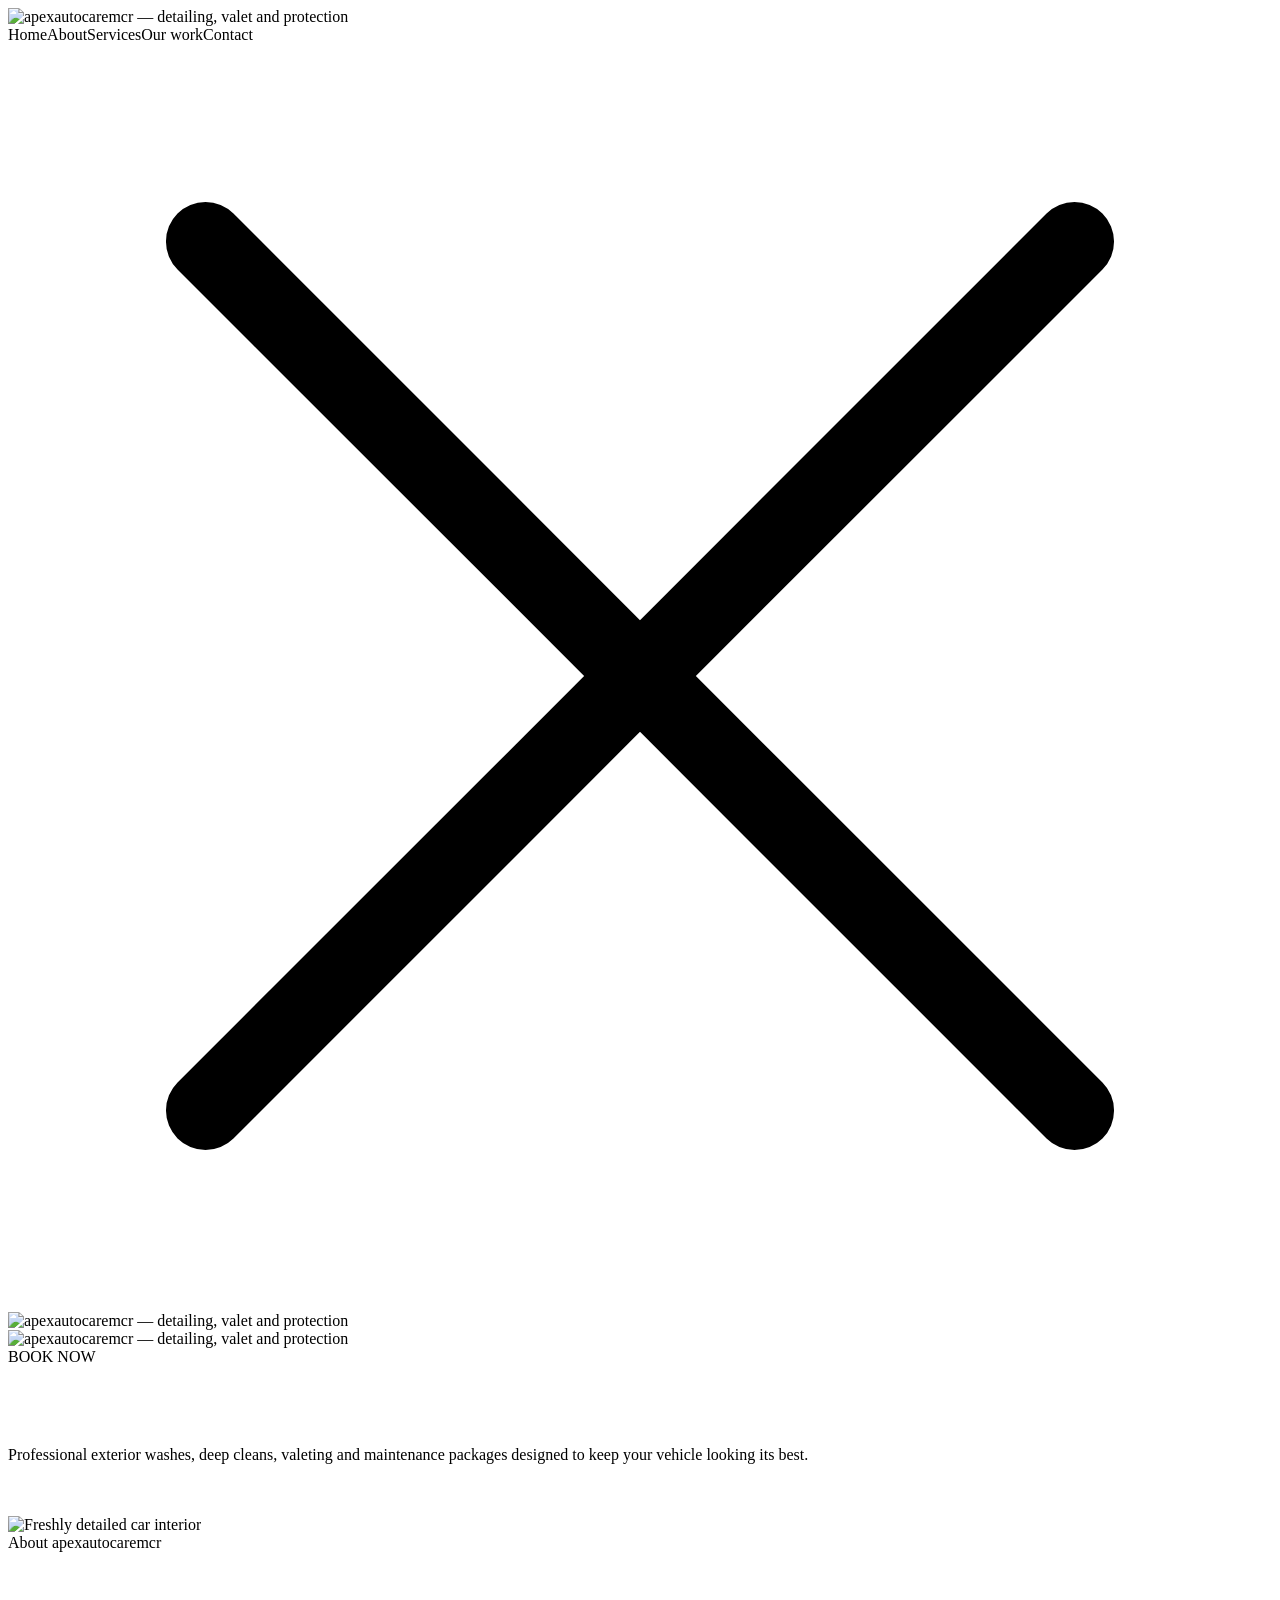
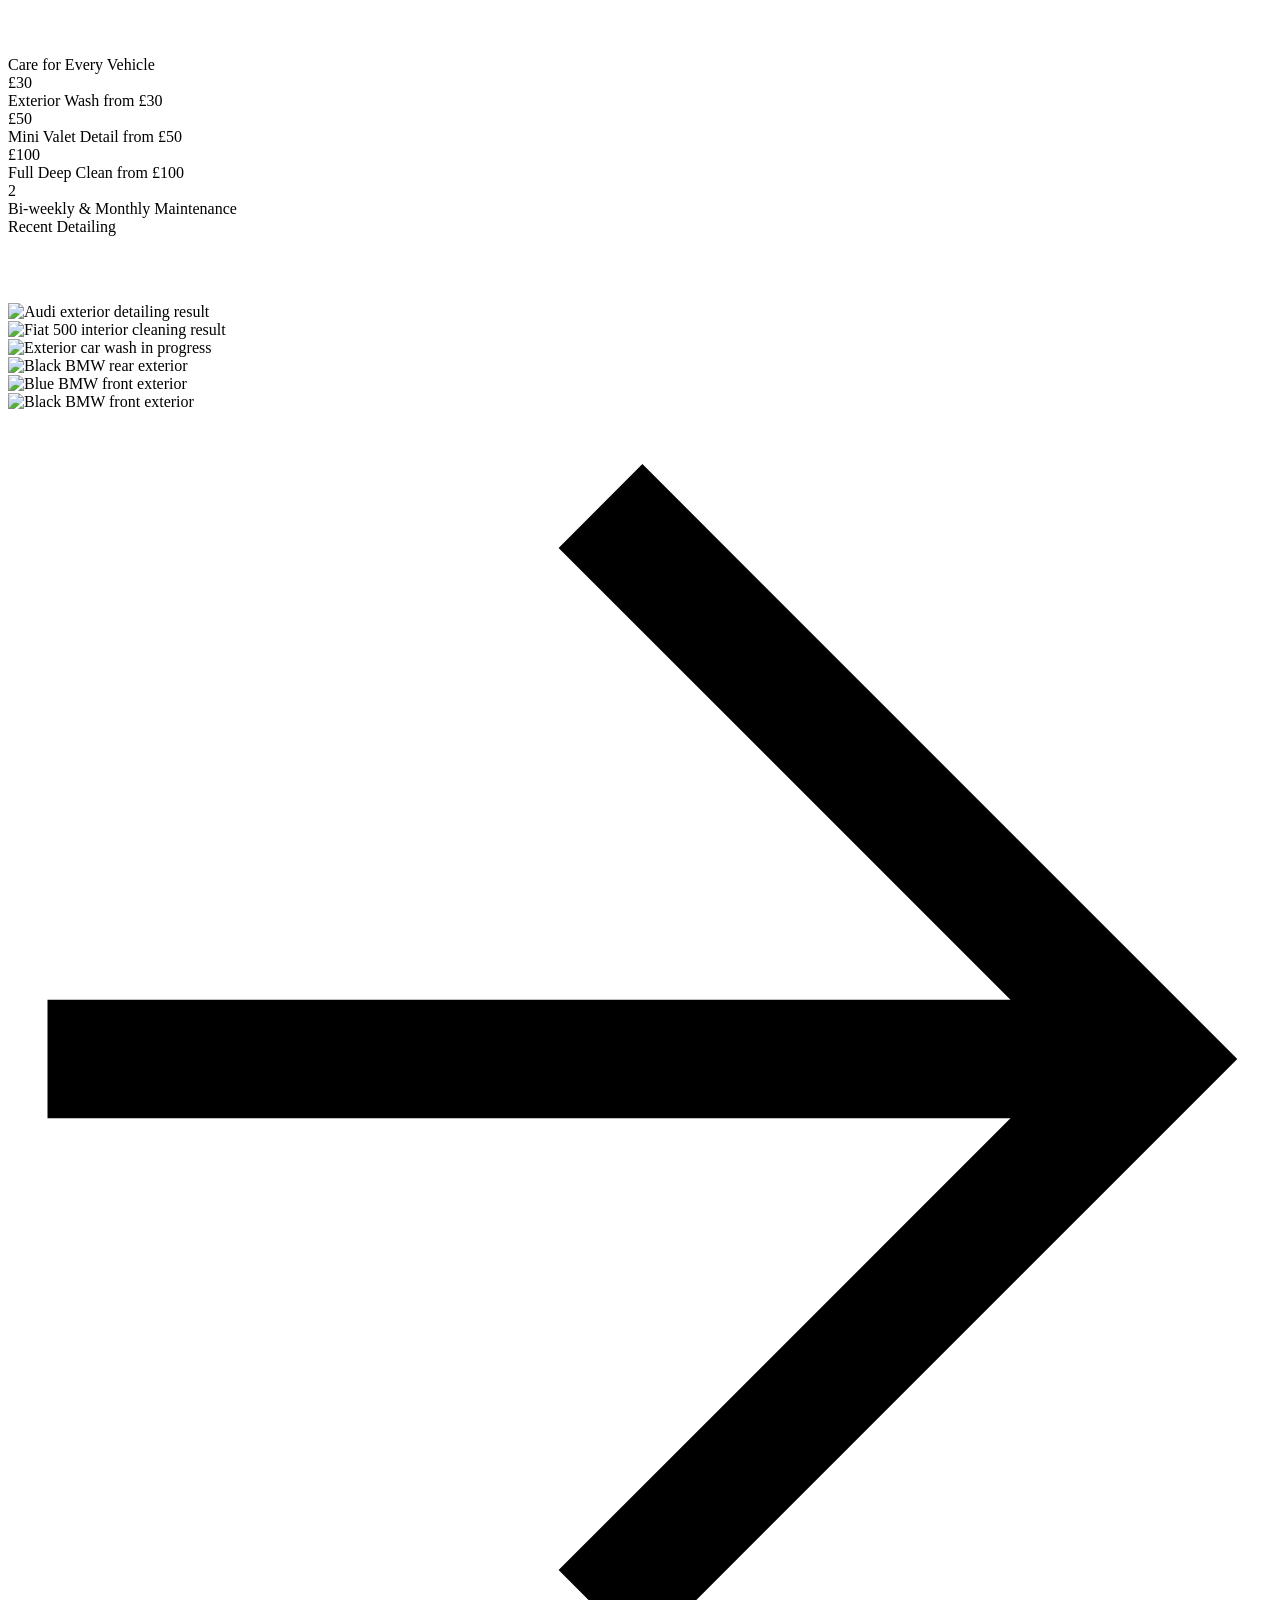
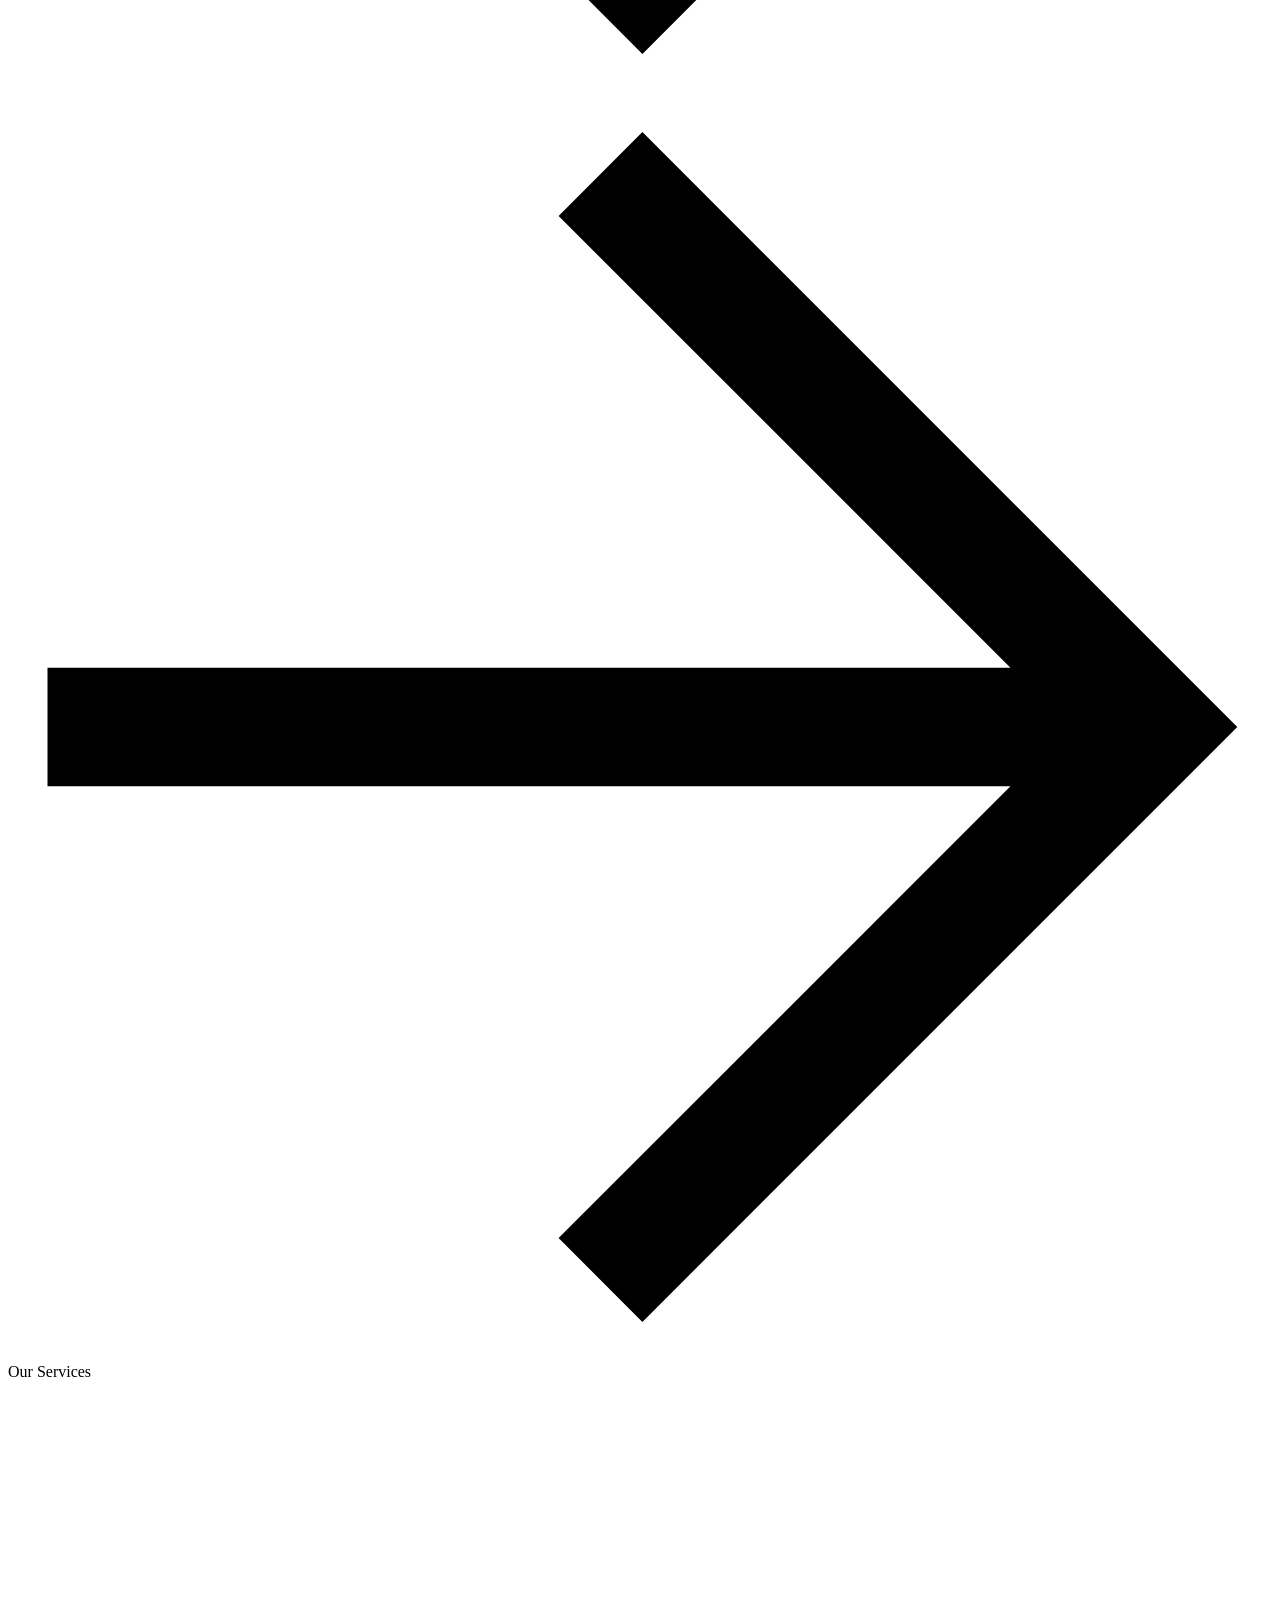
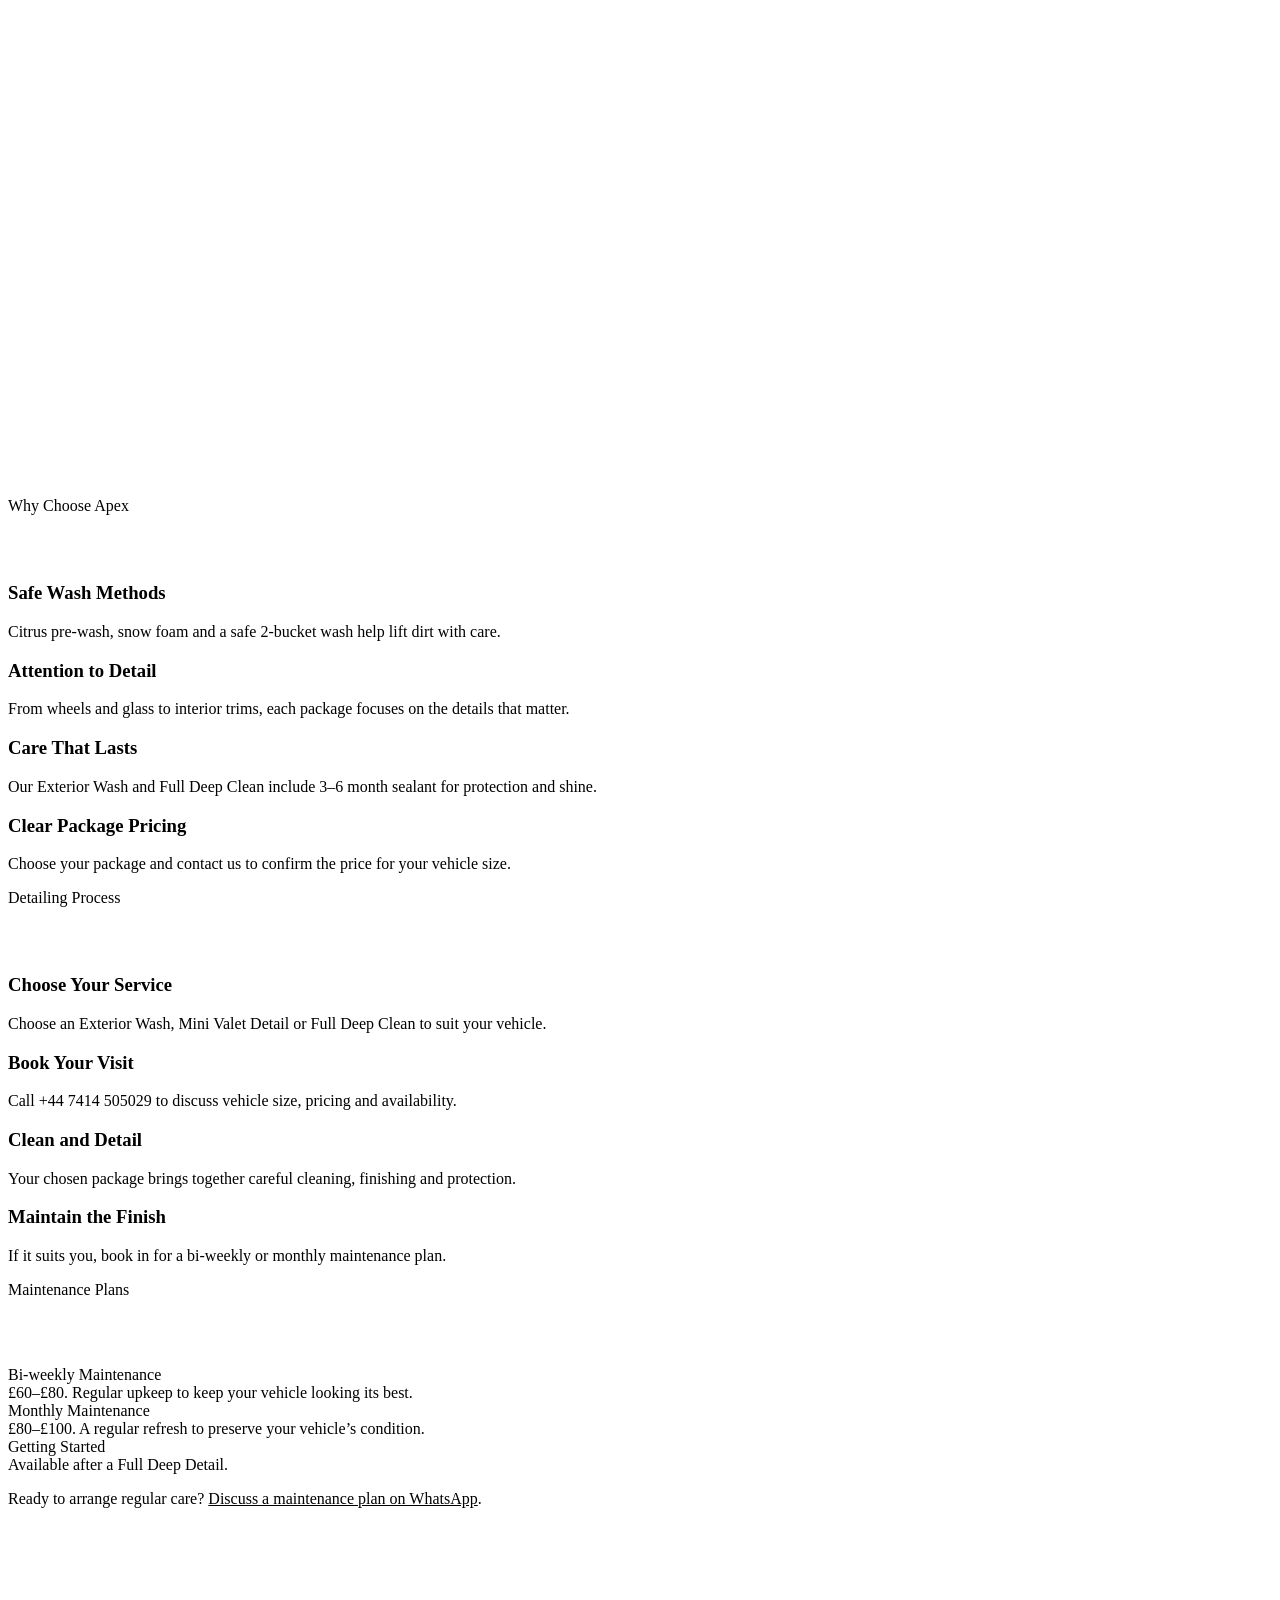
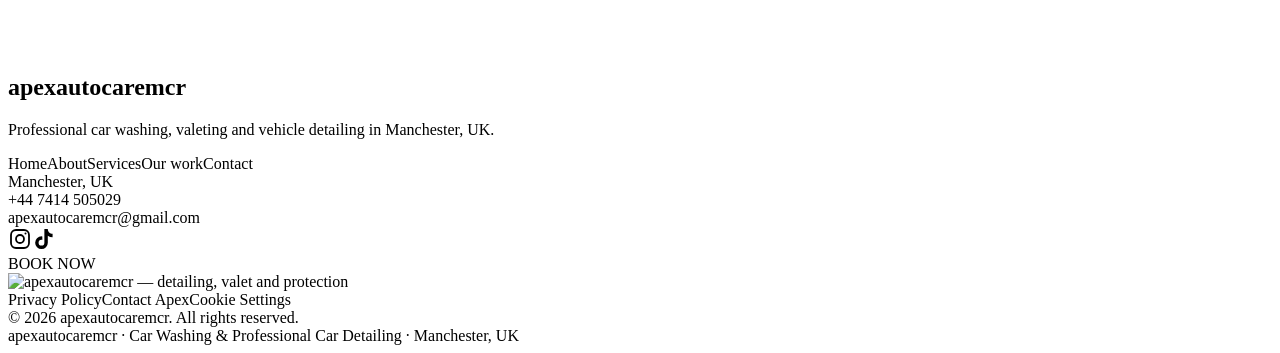
==== commit e4d6f6eb: "Update contact service options and rename Gallery to Our work" ====
--- a/site/index.html
+++ b/site/index.html
@@ -35,7 +35,7 @@
 <script type="text/javascript">!function(o,c){var n=c.documentElement,t=" w-mod-";n.className+=t+"js",("ontouchstart"in o||o.DocumentTouch&&c instanceof DocumentTouch)&&(n.className+=t+"touch")}(window,document);</script>
 <style>* { -webkit-font-smoothing: antialiased; -moz-osx-font-smoothing: grayscale; -o-font-smoothing: antialiased; }</style>
 <link rel="stylesheet" href="/assets/css/swiper-bundle.min.css">
-<link rel="stylesheet" href="/assets/css/apex.css?v=20260927-booking-dialog">
+<link rel="stylesheet" href="/assets/css/apex.css?v=20260927-gallery-trim">
 <link rel="stylesheet" href="/assets/css/apex-ui.css?v=20260926-seo">
 <script>if(!window.matchMedia("(prefers-reduced-motion: reduce)").matches){document.documentElement.classList.add("pg-anim")}</script>
 <script src="/assets/js/before-after-slider.js?v=20260926-seo" type="text/javascript"></script>
@@ -453,7 +453,7 @@
 
         <feDisplacementMap in="SourceGraphic" in2="softMap" scale="60" xChannelSelector="R" yChannelSelector="G"></feDisplacementMap>
       </filter>
-    </svg></div><div class="navbar_container"><div class="navbar_menu-button w-nav-button"><div class="menu-icon"><div class="menu-icon_line-top"></div><div class="menu-icon_line-middle"></div><div class="menu-icon_line-bottom"></div></div></div><nav role="navigation" class="navbar_menu w-nav-menu"><a href="/" class="navbar_logo-link-menu w-nav-brand" aria-label="apexautocaremcr home"><div class="navbar_logo is-tablet-menu w-embed"><img class="apex-logo" src="/assets/img/logo.png" alt="apexautocaremcr — detailing, valet and protection" width="1278" height="1231"></div></a><a href="/" class="navbar_link w-nav-link w--current" aria-current="page">Home</a><a href="/about" class="navbar_link w-nav-link">About</a><a href="/services" class="navbar_link w-nav-link">Services</a><a href="/gallery" class="navbar_link w-nav-link">Gallery</a><a href="/contact" class="navbar_link w-nav-link">Contact</a><a data-w-id="256d3c5c-f6e4-e5c2-7577-f9221b21198a" href="#" class="navbar_tablet-close w-inline-block" aria-label="Close menu"><div class="icon-embed-xsmall w-embed"><svg xmlns="http://www.w3.org/2000/svg" fill="currentColor" class="bi bi-x-lg" viewBox="0 0 16 16">
+    </svg></div><div class="navbar_container"><div class="navbar_menu-button w-nav-button"><div class="menu-icon"><div class="menu-icon_line-top"></div><div class="menu-icon_line-middle"></div><div class="menu-icon_line-bottom"></div></div></div><nav role="navigation" class="navbar_menu w-nav-menu"><a href="/" class="navbar_logo-link-menu w-nav-brand" aria-label="apexautocaremcr home"><div class="navbar_logo is-tablet-menu w-embed"><img class="apex-logo" src="/assets/img/logo.png" alt="apexautocaremcr — detailing, valet and protection" width="1278" height="1231"></div></a><a href="/" class="navbar_link w-nav-link w--current" aria-current="page">Home</a><a href="/about" class="navbar_link w-nav-link">About</a><a href="/services" class="navbar_link w-nav-link">Services</a><a href="/gallery" class="navbar_link w-nav-link">Our work</a><a href="/contact" class="navbar_link w-nav-link">Contact</a><a data-w-id="256d3c5c-f6e4-e5c2-7577-f9221b21198a" href="#" class="navbar_tablet-close w-inline-block" aria-label="Close menu"><div class="icon-embed-xsmall w-embed"><svg xmlns="http://www.w3.org/2000/svg" fill="currentColor" class="bi bi-x-lg" viewBox="0 0 16 16">
   <path d="M2.146 2.854a.5.5 0 1 1 .708-.708L8 7.293l5.146-5.147a.5.5 0 0 1 .708.708L8.707 8l5.147 5.146a.5.5 0 0 1-.708.708L8 8.707l-5.146 5.147a.5.5 0 0 1-.708-.708L7.293 8z"></path>
 </svg></div></a></nav><a href="/" aria-current="page" class="navbar_logo-link w-nav-brand w--current" aria-label="apexautocaremcr home"><div class="navbar_logo w-embed"><img class="apex-logo" src="/assets/img/logo.png" alt="apexautocaremcr — detailing, valet and protection" width="1278" height="1231"></div><div class="navbar_logo is-tablet w-embed"><img class="apex-logo" src="/assets/img/logo.png" alt="apexautocaremcr — detailing, valet and protection" width="1278" height="1231"></div></a><div id="w-node-dcf6adcc-515b-9bc5-f37d-0f2ad5f5903d-1ee137a7" class="button-group"><a data-modal-trigger="quote" href="/contact" class="button is-navbar-button w-button">BOOK NOW</a></div><div class="navbar_menu-background"></div></div></div><header data-theme="dark" class="section_hero"><div class="padding-global"><div class="container-large"><div class="hero_content"><div class="padding-section-large"><div class="text-align-center"><div class="max-width-large align-center"><h1 data-wf-target="[[[&quot;68947f41887ab63c0a66f649&quot;,&quot;6307a2df-bbb2-1da3-da06-ce79bdeb0a4c&quot;],[]]]" class="heading-style-6xl">Premium Car Detailing in Manchester</h1><div class="max-width-small align-center"><div class="spacer-xsmall"></div><p class="text-size-m">Professional exterior washes, deep cleans, valeting and maintenance packages designed to keep your vehicle looking its best.</p></div><div class="spacer-medium"></div><div class="button-group is-center"><a data-modal-trigger="quote" href="/contact" class="button is-secondary is-alternate w-button">BOOK NOW</a><a href="/services" class="button is-secondary is-alternate w-button">VIEW SERVICES</a></div><div class="hero_logo-wrapper"><div class="hero_logo w-embed"><img class="apex-logo" src="/assets/img/logo.png" alt="apexautocaremcr — detailing, valet and protection" width="1278" height="1231"></div></div></div></div></div></div></div></div><div class="hero_background-image-wrapper"><div class="hero_image-overlay-layer"></div><img src="/assets/img/hero.png" width="946" height="2048" loading="eager" alt="Freshly detailed car interior" class="hero_background-image"></div></header><section data-theme="dark" class="section_intro color-scheme-dark"><div class="padding-global"><div class="padding-section-large"><div class="intro_component"><div class="intro_content-left"><div class="text-size-s text-weight-light text-style-muted">About apexautocaremcr</div><div class="spacer-medium"></div><div class="divider-white text-style-muted"></div><div class="spacer-medium"></div><p data="scroll-text" class="heading-style-3xl">apexautocaremcr provides professional car washing, valeting and vehicle detailing in Manchester.<br><br>From a safe exterior wash to a complete interior and exterior reset, give your vehicle the care it deserves.</p></div><div id="w-node-_2a51c49f-1591-b975-e57c-4944bca582a6-0a66f649" class="intro_content-right"><div class="button-group"><a data-modal-trigger="quote" href="/contact" class="button is-secondary is-alternate w-button">BOOK NOW</a></div></div></div></div></div></section><section data-theme="dark" class="section_logo color-scheme-dark"><div class="padding-global"><div class="padding-bottom padding-xhuge"><div class="logo_component"><div class="max-width-large"><div class="text-size-s text-weight-light text-style-muted">Care for Every Vehicle</div><div class="spacer-medium"></div><div class="divider-white text-style-muted"></div><div class="spacer-medium"></div>
 <div class="pg-stats"><div class="pg-stat"><div class="heading-style-6xl pg-stat_number">£30</div><div class="text-size-s text-weight-light text-style-muted">Exterior Wash from £30</div></div><div class="pg-stat"><div class="heading-style-6xl pg-stat_number">£50</div><div class="text-size-s text-weight-light text-style-muted">Mini Valet Detail from £50</div></div><div class="pg-stat"><div class="heading-style-6xl pg-stat_number">£100</div><div class="text-size-s text-weight-light text-style-muted">Full Deep Clean from £100</div></div><div class="pg-stat"><div class="heading-style-6xl pg-stat_number">2</div><div class="text-size-s text-weight-light text-style-muted">Bi-weekly &amp; Monthly Maintenance</div></div></div></div></div></div></div></section><section data-theme="light" class="section_recentwork"><div class="padding-global"><div class="padding-top padding-xhuge"><div class="recentwork_component"><div class="recentwork_title"><div class="text-size-s text-weight-light text-style-muted">Recent Detailing</div><div class="spacer-medium"></div><div class="divider-black text-style-muted"></div><div class="spacer-medium"></div><h2 data="scroll-text" class="heading-style-6xl">Recent Vehicle Care</h2></div></div></div></div><div class="spacer-huge"></div><div id="w-node-faa3945f-f67e-aadd-16d4-817f92d1128f-0a66f649" class="padding-bottom padding-xhuge"><div class="swiper_component"><div class="swiper_css w-embed"><style>
@@ -492,11 +492,11 @@
 	position: relative;
   bottom: 0px !important;
 }
-</style></div><div class="padding-global"><div class="swiper swiper1 w-dyn-list"><div role="list" class="swiper-wrapper w-dyn-items"><div role="listitem" class="swiper-slide w-dyn-item"><a href="/gallery" class="recentwork_card w-inline-block"><img src="/assets/img/comparison-audi-after.jpeg" width="946" height="2048" loading="lazy" alt="Audi exterior detailing result" class="recentwork_image"></a></div><div role="listitem" class="swiper-slide w-dyn-item"><a href="/gallery" class="recentwork_card w-inline-block"><img src="/assets/img/comparison-fiat-interior-after.jpeg" width="1536" height="2048" loading="lazy" alt="Fiat 500 interior cleaning result" class="recentwork_image"></a></div><div role="listitem" class="swiper-slide w-dyn-item"><a href="/gallery" class="recentwork_card w-inline-block"><img src="/assets/img/image1.png" width="1170" height="1871" loading="lazy" alt="Exterior car wash in progress" class="recentwork_image"></a></div><div role="listitem" class="swiper-slide w-dyn-item"><a href="/gallery" class="recentwork_card w-inline-block"><img src="/assets/img/exterior-bmw-black-rear.jpeg" width="946" height="2048" loading="lazy" alt="Black BMW rear exterior" class="recentwork_image"></a></div><div role="listitem" class="swiper-slide w-dyn-item"><a href="/gallery" class="recentwork_card w-inline-block"><img src="/assets/img/exterior-bmw-blue-front.jpeg" width="946" height="2048" loading="lazy" alt="Blue BMW front exterior" class="recentwork_image"></a></div><div role="listitem" class="swiper-slide w-dyn-item"><a href="/gallery" class="recentwork_card w-inline-block"><img src="/assets/img/exterior-bmw-black-front.jpeg" width="946" height="2048" loading="lazy" alt="Black BMW front exterior" class="recentwork_image"></a></div></div></div><div class="swiper-horizontal"><div class="spacer-medium"></div><div class="swiper-scrollbar"></div><div class="spacer-medium"></div><a href="#" class="swiper-arrow button-prev w-inline-block"><div class="slider-arrow-icon_default w-embed"><svg width="100%" height="100%" viewBox="0 0 16 16" fill="none" xmlns="http://www.w3.org/2000/svg">
+</style></div><div class="padding-global"><div class="swiper swiper1 w-dyn-list"><div role="list" class="swiper-wrapper w-dyn-items"><div role="listitem" class="swiper-slide w-dyn-item"><a href="/gallery" class="recentwork_card w-inline-block"><img src="/assets/img/comparison-audi-after.jpeg" width="1536" height="2048" loading="lazy" alt="Audi exterior detailing result" class="recentwork_image"></a></div><div role="listitem" class="swiper-slide w-dyn-item"><a href="/gallery" class="recentwork_card w-inline-block"><img src="/assets/img/comparison-fiat-interior-after.jpeg" width="1536" height="2048" loading="lazy" alt="Fiat 500 interior cleaning result" class="recentwork_image"></a></div><div role="listitem" class="swiper-slide w-dyn-item"><a href="/gallery" class="recentwork_card w-inline-block"><img src="/assets/img/image1.png" width="1170" height="1871" loading="lazy" alt="Exterior car wash in progress" class="recentwork_image"></a></div><div role="listitem" class="swiper-slide w-dyn-item"><a href="/gallery" class="recentwork_card w-inline-block"><img src="/assets/img/exterior-bmw-black-rear.jpeg" width="946" height="2048" loading="lazy" alt="Black BMW rear exterior" class="recentwork_image"></a></div><div role="listitem" class="swiper-slide w-dyn-item"><a href="/gallery" class="recentwork_card w-inline-block"><img src="/assets/img/exterior-bmw-blue-front.jpeg" width="946" height="2048" loading="lazy" alt="Blue BMW front exterior" class="recentwork_image"></a></div><div role="listitem" class="swiper-slide w-dyn-item"><a href="/gallery" class="recentwork_card w-inline-block"><img src="/assets/img/exterior-bmw-black-front.jpeg" width="946" height="2048" loading="lazy" alt="Black BMW front exterior" class="recentwork_image"></a></div></div></div><div class="swiper-horizontal"><div class="spacer-medium"></div><div class="swiper-scrollbar"></div><div class="spacer-medium"></div><a href="#" class="swiper-arrow button-prev w-inline-block"><div class="slider-arrow-icon_default w-embed"><svg width="100%" height="100%" viewBox="0 0 16 16" fill="none" xmlns="http://www.w3.org/2000/svg">
 <path d="M12.6893 7.25L6.96967 1.53033L8.03033 0.469666L15.5607 8L8.03033 15.5303L6.96967 14.4697L12.6893 8.75H0.5V7.25H12.6893Z" fill="currentColor"></path>
 </svg></div></a><a href="#" class="swiper-arrow button-next w-inline-block"><div class="slider-arrow-icon_default w-embed"><svg width="100%" height="100%" viewBox="0 0 16 16" fill="none" xmlns="http://www.w3.org/2000/svg">
 <path d="M12.6893 7.25L6.96967 1.53033L8.03033 0.469666L15.5607 8L8.03033 15.5303L6.96967 14.4697L12.6893 8.75H0.5V7.25H12.6893Z" fill="currentColor"></path>
-</svg></div></a></div></div></div></div></section><section data-theme="dark" class="section_service color-scheme-dark"><div class="padding-global"><div class="padding-section-large"><div class="max-width-large"><div class="text-size-s text-weight-light text-style-muted">Our Services</div><div class="spacer-medium"></div><div class="divider-white text-style-muted"></div><div class="spacer-medium"></div><h2 data="scroll-text" class="heading-style-6xl">Professional Care, Inside and Out</h2></div></div><div class="service_list-wrapper"><div class="service_list"><div id="w-node-b0198203-2c28-dcfd-dbc0-66ea0b02406d-0a66f649" class="service_item"><div class="service_item-content"><h3 class="heading-style-3xl">Exterior Wash</h3><div class="spacer-tiny"></div><p class="text-size-s text-weight-light text-style-muted">From £30 depending on vehicle size. A safe and effective exterior clean, leaving your vehicle with a glossy, protected finish.</p></div><div class="spacer-small"></div><div class="divider-white text-style-muted"></div><div class="spacer-small"></div><div class="service_image-wrapper"><img src="/assets/img/exterior-bmw-blue-rear-angle.jpeg" width="946" height="2048" loading="lazy" alt="Blue BMW rear three-quarter exterior" class="service_image"></div></div><div class="service_item"><div class="service_item-content"><h3 class="heading-style-3xl">Mini Valet Detail</h3><div class="spacer-tiny"></div><p class="text-size-s text-weight-light text-style-muted">From £50 depending on vehicle size. A regular upkeep service designed to keep your vehicle clean, fresh and presentable.</p></div><div class="spacer-small"></div><div class="divider-white text-style-muted"></div><div class="spacer-small"></div><div class="service_image-wrapper"><img src="/assets/img/interior-detail-01.jpeg" width="946" height="2048" loading="lazy" alt="Clean carpet and door sill detail" class="service_image"></div></div><div class="service_item"><div class="service_item-content"><h3 class="heading-style-3xl">Full Deep Clean</h3><div class="spacer-tiny"></div><p class="text-size-s text-weight-light text-style-muted">From £100 depending on vehicle size. A complete interior and exterior reset, restoring your vehicle to a high standard throughout.</p></div><div class="spacer-small"></div><div class="divider-white text-style-muted"></div><div class="spacer-small"></div><div class="service_image-wrapper"><img src="/assets/img/interior-detail-04.jpeg" width="946" height="2048" loading="lazy" alt="Fiat 500 front cabin detail" class="service_image"></div></div><div class="service_item"><div class="service_item-content"><h3 class="heading-style-3xl">Maintenance Plan</h3><div class="spacer-tiny"></div><p class="text-size-s text-weight-light text-style-muted">Keep your vehicle looking its best all year round. Available after a Full Deep Detail (our Full Deep Clean service).</p></div><div class="spacer-small"></div><div class="divider-white text-style-muted"></div><div class="spacer-small"></div><div class="service_image-wrapper"><img src="/assets/img/interior-detail-03.jpeg" width="946" height="2048" loading="lazy" alt="Detailed rear seat cabin" class="service_image"></div></div><div class="service_item"><div class="service_item-content"><h3 class="heading-style-3xl">Bi-weekly Maintenance</h3><div class="spacer-tiny"></div><p class="text-size-s text-weight-light text-style-muted">Bi-weekly Maintenance: £60–£80. Regular maintenance helps preserve your vehicle’s condition and keeps it looking freshly detailed.</p></div><div class="spacer-small"></div><div class="divider-white text-style-muted"></div><div class="spacer-small"></div><div class="service_image-wrapper"><img src="/assets/img/2weeksmaintenance.png" width="946" height="2048" loading="lazy" alt="Audi exterior after a maintenance detail" class="service_image"></div></div><div class="service_item"><div class="service_item-content"><h3 class="heading-style-3xl">Monthly Maintenance</h3><div class="spacer-tiny"></div><p class="text-size-s text-weight-light text-style-muted">Monthly Maintenance: £80–£100. Keep your vehicle fresh with regular care after a Full Deep Detail.</p></div><div class="spacer-small"></div><div class="divider-white text-style-muted"></div><div class="spacer-small"></div><div class="service_image-wrapper"><img src="/assets/img/interior-detail-05.jpeg" width="946" height="2048" loading="lazy" alt="Rear passenger seating detail" class="service_image"></div></div></div></div></div></section><section data-theme="light" class="section_process"><div class="padding-global"><div class="padding-section-large"><div class="process_component">
+</svg></div></a></div></div></div></div></section><section data-theme="dark" class="section_service color-scheme-dark"><div class="padding-global"><div class="padding-section-large"><div class="max-width-large"><div class="text-size-s text-weight-light text-style-muted">Our Services</div><div class="spacer-medium"></div><div class="divider-white text-style-muted"></div><div class="spacer-medium"></div><h2 data="scroll-text" class="heading-style-6xl">Professional Care, Inside and Out</h2></div></div><div class="service_list-wrapper"><div class="service_list"><div id="w-node-b0198203-2c28-dcfd-dbc0-66ea0b02406d-0a66f649" class="service_item"><div class="service_item-content"><h3 class="heading-style-3xl">Exterior Wash</h3><div class="spacer-tiny"></div><p class="text-size-s text-weight-light text-style-muted">From £30 depending on vehicle size. A safe and effective exterior clean, leaving your vehicle with a glossy, protected finish.</p></div><div class="spacer-small"></div><div class="divider-white text-style-muted"></div><div class="spacer-small"></div><div class="service_image-wrapper"><img src="/assets/img/exterior-bmw-blue-rear-angle.jpeg" width="946" height="2048" loading="lazy" alt="Blue BMW rear three-quarter exterior" class="service_image"></div></div><div class="service_item"><div class="service_item-content"><h3 class="heading-style-3xl">Mini Valet Detail</h3><div class="spacer-tiny"></div><p class="text-size-s text-weight-light text-style-muted">From £50 depending on vehicle size. A regular upkeep service designed to keep your vehicle clean, fresh and presentable.</p></div><div class="spacer-small"></div><div class="divider-white text-style-muted"></div><div class="spacer-small"></div><div class="service_image-wrapper"><img src="/assets/img/exterior-bmw-blue-front.jpeg" width="946" height="2048" loading="lazy" alt="Blue BMW front exterior" class="service_image"></div></div><div class="service_item"><div class="service_item-content"><h3 class="heading-style-3xl">Full Deep Clean</h3><div class="spacer-tiny"></div><p class="text-size-s text-weight-light text-style-muted">From £100 depending on vehicle size. A complete interior and exterior reset, restoring your vehicle to a high standard throughout.</p></div><div class="spacer-small"></div><div class="divider-white text-style-muted"></div><div class="spacer-small"></div><div class="service_image-wrapper"><img src="/assets/img/interior-detail-04.jpeg" width="946" height="2048" loading="lazy" alt="Detailed rear seat cabin" class="service_image"></div></div><div class="service_item"><div class="service_item-content"><h3 class="heading-style-3xl">Maintenance Plan</h3><div class="spacer-tiny"></div><p class="text-size-s text-weight-light text-style-muted">Keep your vehicle looking its best all year round. Available after a Full Deep Detail (our Full Deep Clean service).</p></div><div class="spacer-small"></div><div class="divider-white text-style-muted"></div><div class="spacer-small"></div><div class="service_image-wrapper"><img src="/assets/img/interior-detail-03.jpeg" width="946" height="2048" loading="lazy" alt="Detailed rear seat cabin" class="service_image"></div></div><div class="service_item"><div class="service_item-content"><h3 class="heading-style-3xl">Bi-weekly Maintenance</h3><div class="spacer-tiny"></div><p class="text-size-s text-weight-light text-style-muted">Bi-weekly Maintenance: £60–£80. Regular maintenance helps preserve your vehicle’s condition and keeps it looking freshly detailed.</p></div><div class="spacer-small"></div><div class="divider-white text-style-muted"></div><div class="spacer-small"></div><div class="service_image-wrapper"><img src="/assets/img/2weeksmaintenance.png" width="946" height="2048" loading="lazy" alt="Audi exterior after a maintenance detail" class="service_image"></div></div><div class="service_item"><div class="service_item-content"><h3 class="heading-style-3xl">Monthly Maintenance</h3><div class="spacer-tiny"></div><p class="text-size-s text-weight-light text-style-muted">Monthly Maintenance: £80–£100. Keep your vehicle fresh with regular care after a Full Deep Detail.</p></div><div class="spacer-small"></div><div class="divider-white text-style-muted"></div><div class="spacer-small"></div><div class="service_image-wrapper"><img src="/assets/img/interior-detail-05.jpeg" width="946" height="2048" loading="lazy" alt="Rear passenger seating detail" class="service_image"></div></div></div></div></div></section><section data-theme="light" class="section_process"><div class="padding-global"><div class="padding-section-large"><div class="process_component">
 <div class="max-width-large"><div class="text-size-s text-weight-light text-style-muted">Why Choose Apex</div><div class="spacer-medium"></div><div class="divider-black text-style-muted"></div><div class="spacer-medium"></div><h2 data="scroll-text" class="heading-style-6xl">Care in Every Detail</h2><div class="spacer-large"></div></div>
 <div class="process_list"><div class="process_link-block">
 <div class="process_content-wrapper">
@@ -565,7 +565,7 @@
 </div>
 <div class="spacer-large"></div>
 <p class="text-size-s text-weight-light">Ready to arrange regular care? <a href="https://wa.me/447414505029?text=Hi%20Apex%20Care%20Manchester%2C%20I%20would%20like%20to%20book%20a%20detail." target="_blank" rel="noopener" style="text-decoration:underline">Discuss a maintenance plan on WhatsApp</a>.</p>
-</div></div></section><section data-theme="dark" class="section_cta"><div class="padding-global"><div class="container-large"><div class="cta_component"><div class="text-align-center"><div class="max-width-large align-center"><div class="cta_top"><div class="text-size-s text-weight-light text-style-muted">Ready for a Fresh Finish?</div><div class="spacer-medium"></div><div class="divider-white text-style-muted"></div><div class="spacer-medium"></div><h2 class="heading-style-7xl">Refresh<br>Your Vehicle</h2></div><div class="cta_bottom"><div class="spacer-medium"></div><div class="button-group is-center"><a data-modal-trigger="quote" href="/contact" class="button is-alternate w-button">BOOK NOW</a><a href="/services" class="button is-secondary is-alternate w-button">VIEW SERVICES</a></div></div></div></div></div></div></div></section><footer data-theme="light" class="footer_component"><div class="padding-global"><div class="container-large"><div class="padding-vertical padding-xxlarge"><div class="padding-bottom padding-xxlarge"><div class="w-layout-grid footer_top-wrapper"><div id="w-node-da780b4e-05ac-6bb5-e72d-daae7cd3bf10-7cd3bf0a" class="footer_left-wrapper"><h2 class="heading-style-3xl">apexautocaremcr</h2><div class="spacer-xsmall"></div><p class="text-size-s max-width-small">Professional car washing, valeting and vehicle detailing in Manchester, UK.</p><div class="spacer-medium"></div><div id="w-node-da780b4e-05ac-6bb5-e72d-daae7cd3bf13-7cd3bf0a" class="w-layout-grid footer_link-list"><a href="/" class="footer_link w--current" aria-current="page">Home</a><a href="/about" class="footer_link">About</a><a href="/services" class="footer_link">Services</a><a href="/gallery" class="footer_link">Gallery</a><a href="/contact" class="footer_link">Contact</a></div><div class="spacer-medium"></div><div class="text-size-s">Manchester, UK<br><a href="tel:+447414505029">+44 7414 505029</a><br><a href="mailto:apexautocaremcr@gmail.com">apexautocaremcr@<wbr>gmail.com</a></div><div class="spacer-small"></div><div class="button-group" aria-label="Follow Apex on social media"><a href="https://www.instagram.com/apexautocaremcr/" target="_blank" rel="noopener noreferrer" class="apex-social-link" aria-label="Apex Auto Care MCR on Instagram (opens in a new tab)" title="Instagram"><svg xmlns="http://www.w3.org/2000/svg" viewBox="0 0 24 24" width="24" height="24" fill="none" stroke="currentColor" stroke-width="1.8" aria-hidden="true" focusable="false"><rect x="3" y="3" width="18" height="18" rx="5"></rect><circle cx="12" cy="12" r="4"></circle><circle cx="17.5" cy="6.5" r="1" fill="currentColor" stroke="none"></circle></svg></a><a href="https://www.tiktok.com/@apexautocaremcr" target="_blank" rel="noopener noreferrer" class="apex-social-link" aria-label="Apex Auto Care MCR on TikTok (opens in a new tab)" title="TikTok"><svg xmlns="http://www.w3.org/2000/svg" viewBox="0 0 24 24" width="24" height="24" fill="currentColor" aria-hidden="true" focusable="false"><path d="M19.589 6.686a4.793 4.793 0 0 1-3.77-4.245V2h-3.441v13.672a2.895 2.895 0 0 1-2.895 2.895 2.895 2.895 0 0 1-2.895-2.895 2.895 2.895 0 0 1 2.895-2.895c.297 0 .582.045.851.128V9.4a6.4 6.4 0 0 0-.851-.057 6.329 6.329 0 0 0-6.329 6.329A6.329 6.329 0 0 0 9.483 22a6.329 6.329 0 0 0 6.329-6.328V8.683a8.182 8.182 0 0 0 4.773 1.526V6.768a4.831 4.831 0 0 1-.996-.082Z"></path></svg></a></div></div><div id="w-node-da780b4e-05ac-6bb5-e72d-daae7cd3bf1a-7cd3bf0a" class="footer_right-wrapper"><div class="button-group"><a data-modal-trigger="quote" data-w-id="c75e03e4-c3fc-8257-d5f3-788839419a63" href="/contact" class="button w-button">BOOK NOW</a></div></div></div></div><div class="padding-bottom padding-large"><div class="footer_image-wrapper"><div class="footer_image w-embed"><img class="apex-logo" src="/assets/img/logo.png" alt="apexautocaremcr — detailing, valet and protection" width="1278" height="1231"></div></div></div><div class="divider-horizontal"></div><div class="padding-top padding-medium"><div class="footer_bottom-wrapper"><div class="w-layout-grid footer_legal-list"><a href="/privacy" class="footer_legal-link">Privacy Policy</a><a href="/contact" class="footer_legal-link">Contact Apex</a><a href="#cookie-settings" data-cookie-settings="" class="footer_legal-link">Cookie Settings</a></div><div class="footer_credit-text">© <span id="current-year">2026</span> apexautocaremcr. All rights reserved.</div></div><div class="padding-top padding-small"><div class="footer_credit-text">apexautocaremcr · Car Washing &amp; Professional Car Detailing · Manchester, UK</div></div></div></div></div></div></footer></main></div><script src="/assets/js/jquery-3.5.1.min.js" type="text/javascript"></script><script src="/assets/js/webflow.schunk.js" type="text/javascript"></script><script src="/assets/js/webflow.js" type="text/javascript"></script><script src="/assets/js/gsap.min.js" type="text/javascript"></script><script src="/assets/js/SplitText.min.js" type="text/javascript"></script><script src="/assets/js/ScrollTrigger.min.js" type="text/javascript"></script><!--NAVBAR COLOUR CHANGE-->
+</div></div></section><section data-theme="dark" class="section_cta"><div class="padding-global"><div class="container-large"><div class="cta_component"><div class="text-align-center"><div class="max-width-large align-center"><div class="cta_top"><div class="text-size-s text-weight-light text-style-muted">Ready for a Fresh Finish?</div><div class="spacer-medium"></div><div class="divider-white text-style-muted"></div><div class="spacer-medium"></div><h2 class="heading-style-7xl">Refresh<br>Your Vehicle</h2></div><div class="cta_bottom"><div class="spacer-medium"></div><div class="button-group is-center"><a data-modal-trigger="quote" href="/contact" class="button is-alternate w-button">BOOK NOW</a><a href="/services" class="button is-secondary is-alternate w-button">VIEW SERVICES</a></div></div></div></div></div></div></div></section><footer data-theme="light" class="footer_component"><div class="padding-global"><div class="container-large"><div class="padding-vertical padding-xxlarge"><div class="padding-bottom padding-xxlarge"><div class="w-layout-grid footer_top-wrapper"><div id="w-node-da780b4e-05ac-6bb5-e72d-daae7cd3bf10-7cd3bf0a" class="footer_left-wrapper"><h2 class="heading-style-3xl">apexautocaremcr</h2><div class="spacer-xsmall"></div><p class="text-size-s max-width-small">Professional car washing, valeting and vehicle detailing in Manchester, UK.</p><div class="spacer-medium"></div><div id="w-node-da780b4e-05ac-6bb5-e72d-daae7cd3bf13-7cd3bf0a" class="w-layout-grid footer_link-list"><a href="/" class="footer_link w--current" aria-current="page">Home</a><a href="/about" class="footer_link">About</a><a href="/services" class="footer_link">Services</a><a href="/gallery" class="footer_link">Our work</a><a href="/contact" class="footer_link">Contact</a></div><div class="spacer-medium"></div><div class="text-size-s">Manchester, UK<br><a href="tel:+447414505029">+44 7414 505029</a><br><a href="mailto:apexautocaremcr@gmail.com">apexautocaremcr@<wbr>gmail.com</a></div><div class="spacer-small"></div><div class="button-group" aria-label="Follow Apex on social media"><a href="https://www.instagram.com/apexautocaremcr/" target="_blank" rel="noopener noreferrer" class="apex-social-link" aria-label="Apex Auto Care MCR on Instagram (opens in a new tab)" title="Instagram"><svg xmlns="http://www.w3.org/2000/svg" viewBox="0 0 24 24" width="24" height="24" fill="none" stroke="currentColor" stroke-width="1.8" aria-hidden="true" focusable="false"><rect x="3" y="3" width="18" height="18" rx="5"></rect><circle cx="12" cy="12" r="4"></circle><circle cx="17.5" cy="6.5" r="1" fill="currentColor" stroke="none"></circle></svg></a><a href="https://www.tiktok.com/@apexautocaremcr" target="_blank" rel="noopener noreferrer" class="apex-social-link" aria-label="Apex Auto Care MCR on TikTok (opens in a new tab)" title="TikTok"><svg xmlns="http://www.w3.org/2000/svg" viewBox="0 0 24 24" width="24" height="24" fill="currentColor" aria-hidden="true" focusable="false"><path d="M19.589 6.686a4.793 4.793 0 0 1-3.77-4.245V2h-3.441v13.672a2.895 2.895 0 0 1-2.895 2.895 2.895 2.895 0 0 1-2.895-2.895 2.895 2.895 0 0 1 2.895-2.895c.297 0 .582.045.851.128V9.4a6.4 6.4 0 0 0-.851-.057 6.329 6.329 0 0 0-6.329 6.329A6.329 6.329 0 0 0 9.483 22a6.329 6.329 0 0 0 6.329-6.328V8.683a8.182 8.182 0 0 0 4.773 1.526V6.768a4.831 4.831 0 0 1-.996-.082Z"></path></svg></a></div></div><div id="w-node-da780b4e-05ac-6bb5-e72d-daae7cd3bf1a-7cd3bf0a" class="footer_right-wrapper"><div class="button-group"><a data-modal-trigger="quote" data-w-id="c75e03e4-c3fc-8257-d5f3-788839419a63" href="/contact" class="button w-button">BOOK NOW</a></div></div></div></div><div class="padding-bottom padding-large"><div class="footer_image-wrapper"><div class="footer_image w-embed"><img class="apex-logo" src="/assets/img/logo.png" alt="apexautocaremcr — detailing, valet and protection" width="1278" height="1231"></div></div></div><div class="divider-horizontal"></div><div class="padding-top padding-medium"><div class="footer_bottom-wrapper"><div class="w-layout-grid footer_legal-list"><a href="/privacy" class="footer_legal-link">Privacy Policy</a><a href="/contact" class="footer_legal-link">Contact Apex</a><a href="#cookie-settings" data-cookie-settings="" class="footer_legal-link">Cookie Settings</a></div><div class="footer_credit-text">© <span id="current-year">2026</span> apexautocaremcr. All rights reserved.</div></div><div class="padding-top padding-small"><div class="footer_credit-text">apexautocaremcr · Car Washing &amp; Professional Car Detailing · Manchester, UK</div></div></div></div></div></div></footer></main></div><script src="/assets/js/jquery-3.5.1.min.js" type="text/javascript"></script><script src="/assets/js/webflow.schunk.js" type="text/javascript"></script><script src="/assets/js/webflow.js" type="text/javascript"></script><script src="/assets/js/gsap.min.js" type="text/javascript"></script><script src="/assets/js/SplitText.min.js" type="text/javascript"></script><script src="/assets/js/ScrollTrigger.min.js" type="text/javascript"></script><!--NAVBAR COLOUR CHANGE-->
 <script>
 // Dynamic Navbar Color Changer
 document.addEventListener('DOMContentLoaded', function() {
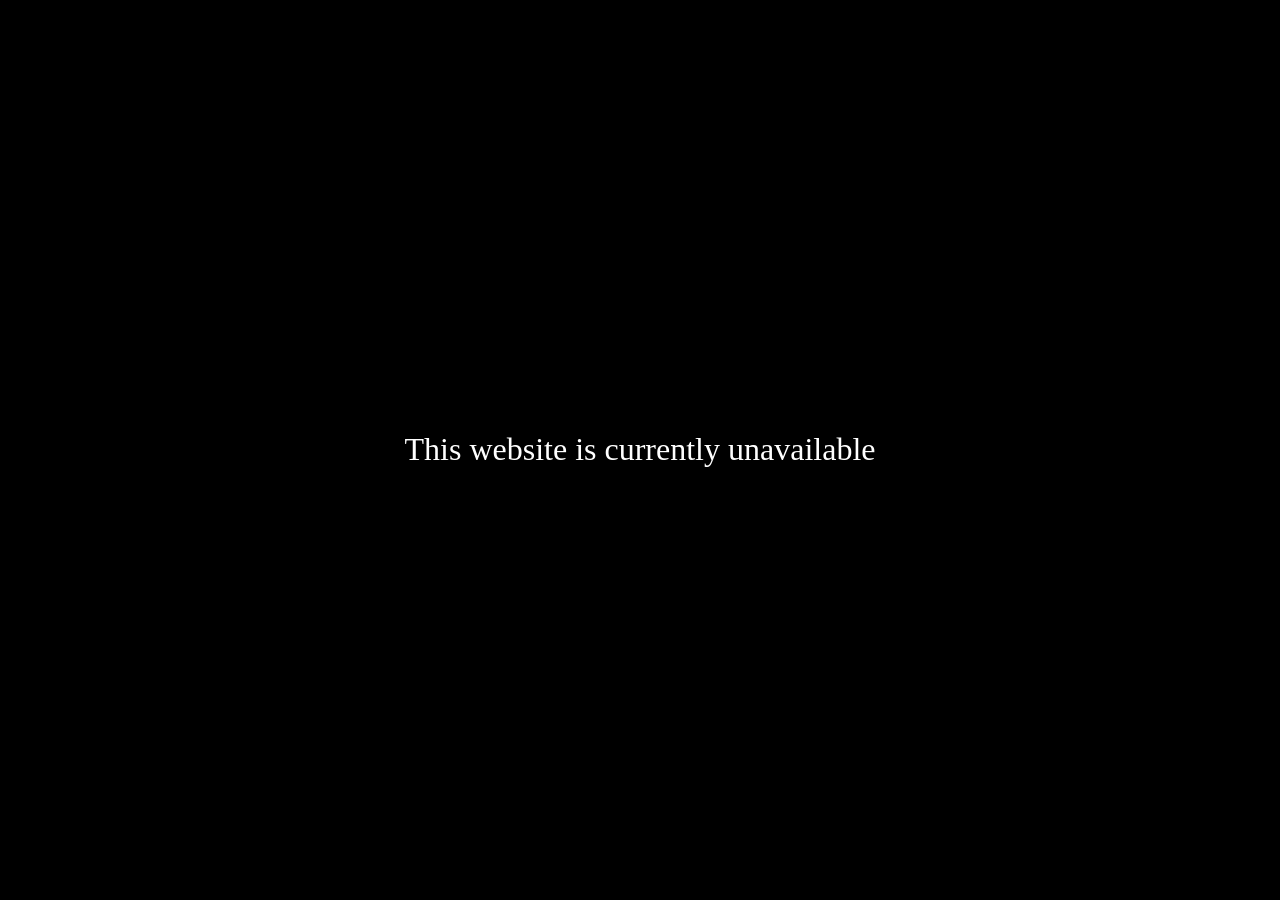
==== commit db66bee7: "Show temporary outage message" ====
--- a/site/index.html
+++ b/site/index.html
@@ -42,7 +42,7 @@
 
 
 <script type="application/ld+json">{"@context":"https://schema.org","@graph":[{"@type":"WebPage","@id":"https://www.apexautocaremcr.co.uk/#webpage","url":"https://www.apexautocaremcr.co.uk/","name":"Car Detailing & Valeting Manchester | apexautocaremcr","description":"Professional car detailing and valeting in Manchester. Exterior washes from £30, mini valets from £50 and full deep cleans from £100. Book your vehicle care.","inLanguage":"en-GB","isPartOf":{"@id":"https://www.apexautocaremcr.co.uk/#website"},"about":{"@id":"https://www.apexautocaremcr.co.uk/#business"}},{"@type":"WebSite","@id":"https://www.apexautocaremcr.co.uk/#website","url":"https://www.apexautocaremcr.co.uk/","name":"apexautocaremcr","inLanguage":"en-GB","publisher":{"@id":"https://www.apexautocaremcr.co.uk/#business"}},{"@type":"AutomotiveBusiness","@id":"https://www.apexautocaremcr.co.uk/#business","name":"apexautocaremcr","url":"https://www.apexautocaremcr.co.uk/","telephone":"+447414505029","email":"apexautocaremcr@gmail.com","logo":"https://www.apexautocaremcr.co.uk/assets/img/logo.png","image":"https://www.apexautocaremcr.co.uk/assets/img/exterior-bmw-blue-front.jpeg","description":"Professional car detailing and valeting in Manchester. Exterior washes from £30, mini valets from £50 and full deep cleans from £100. Book your vehicle care.","areaServed":{"@type":"City","name":"Manchester"},"hasOfferCatalog":{"@type":"OfferCatalog","name":"Car detailing and valeting services","itemListElement":[{"@type":"Offer","itemOffered":{"@type":"Service","name":"Exterior Wash"}},{"@type":"Offer","itemOffered":{"@type":"Service","name":"Mini Valet Detail"}},{"@type":"Offer","itemOffered":{"@type":"Service","name":"Full Deep Clean"}},{"@type":"Offer","itemOffered":{"@type":"Service","name":"Bi-weekly Maintenance"}},{"@type":"Offer","itemOffered":{"@type":"Service","name":"Monthly Maintenance"}}]}}]}</script>
-</head><body><div class="page-wrapper"><div class="global-styles"><div class="style-overrides w-embed"><style>
+</head><body><main class="site-unavailable"><p role="heading" aria-level="1">This website is currently unavailable</p></main><style>html,body{min-height:100%;margin:0;background:#000;color:#fff}body>.site-unavailable{position:fixed;inset:0;z-index:2147483647;display:grid;place-items:center;padding:24px;text-align:center}body>.site-unavailable p{max-width:100%;margin:0;font-size:2rem;line-height:1.3;font-weight:500}body>.page-wrapper{display:none!important}</style><div class="page-wrapper"><div class="global-styles"><div class="style-overrides w-embed"><style>
 
 /* Ensure all elements inherit the color from its parent */
 a,
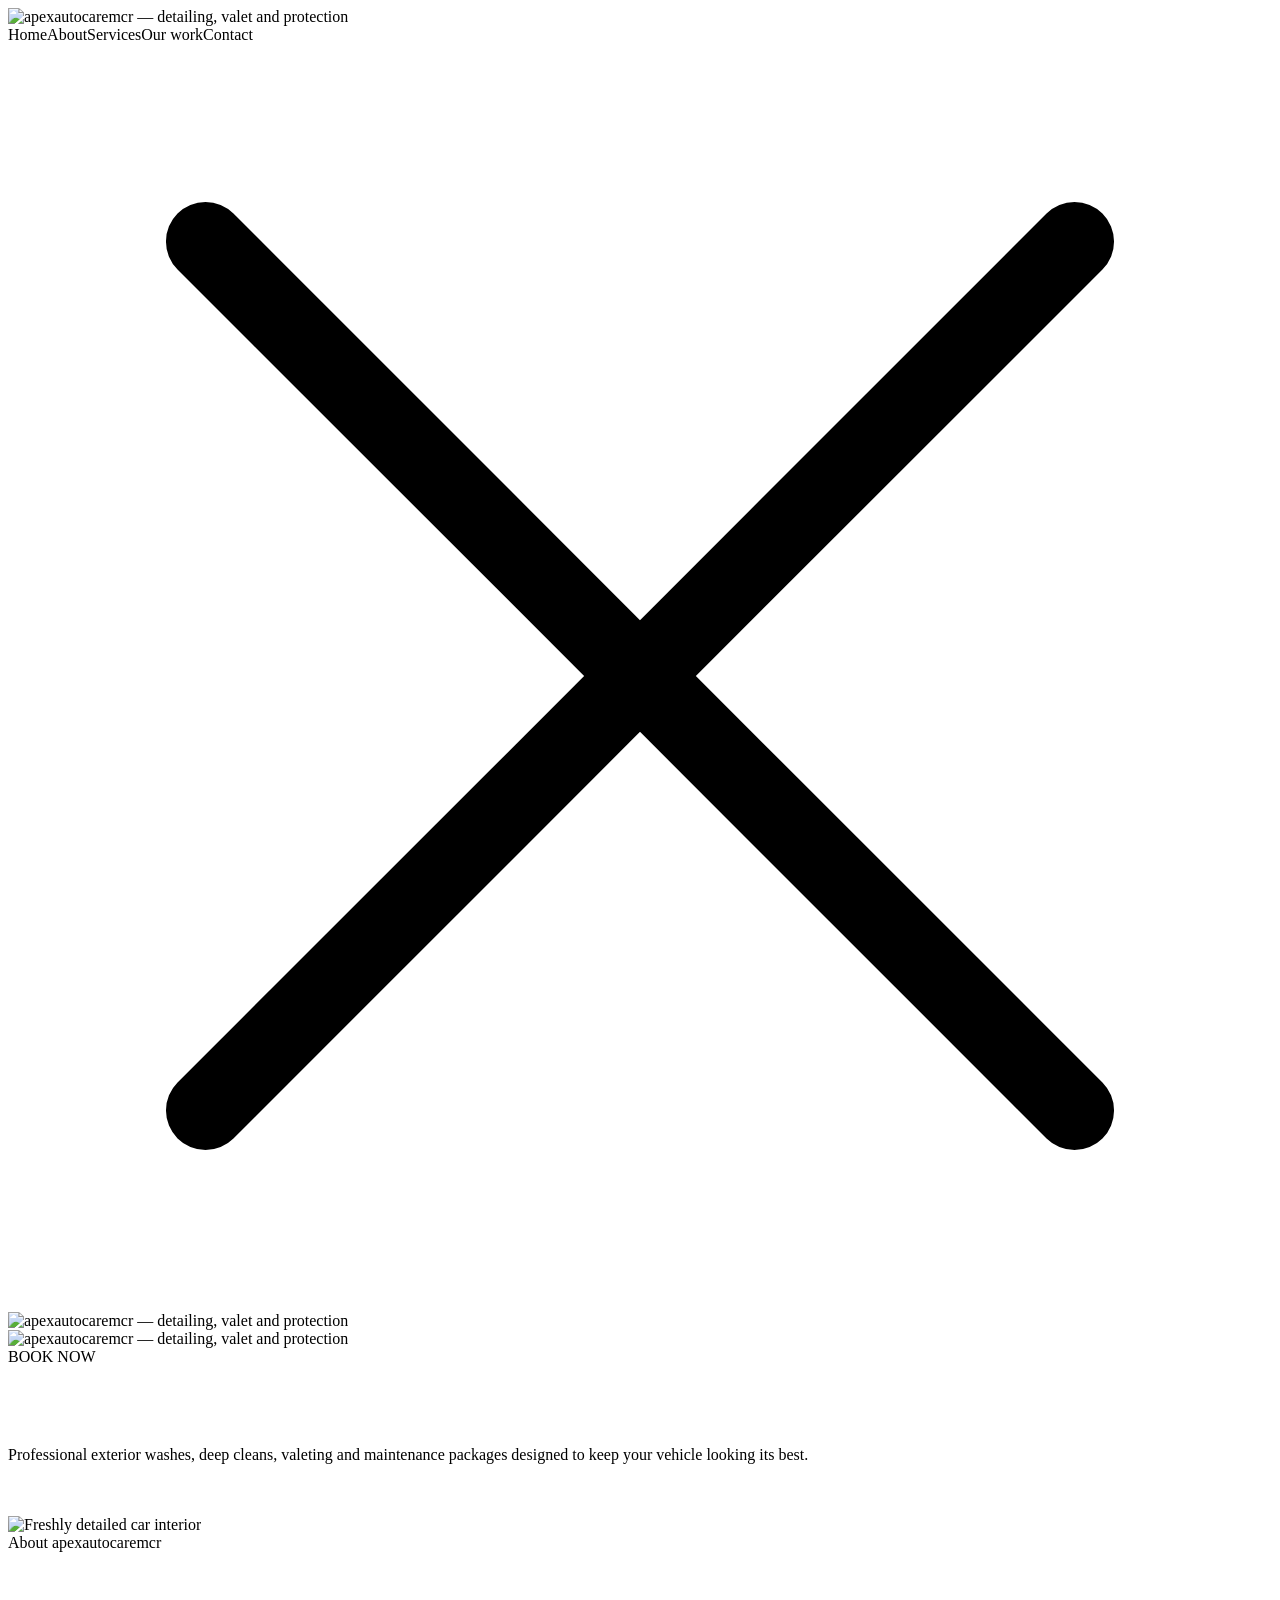
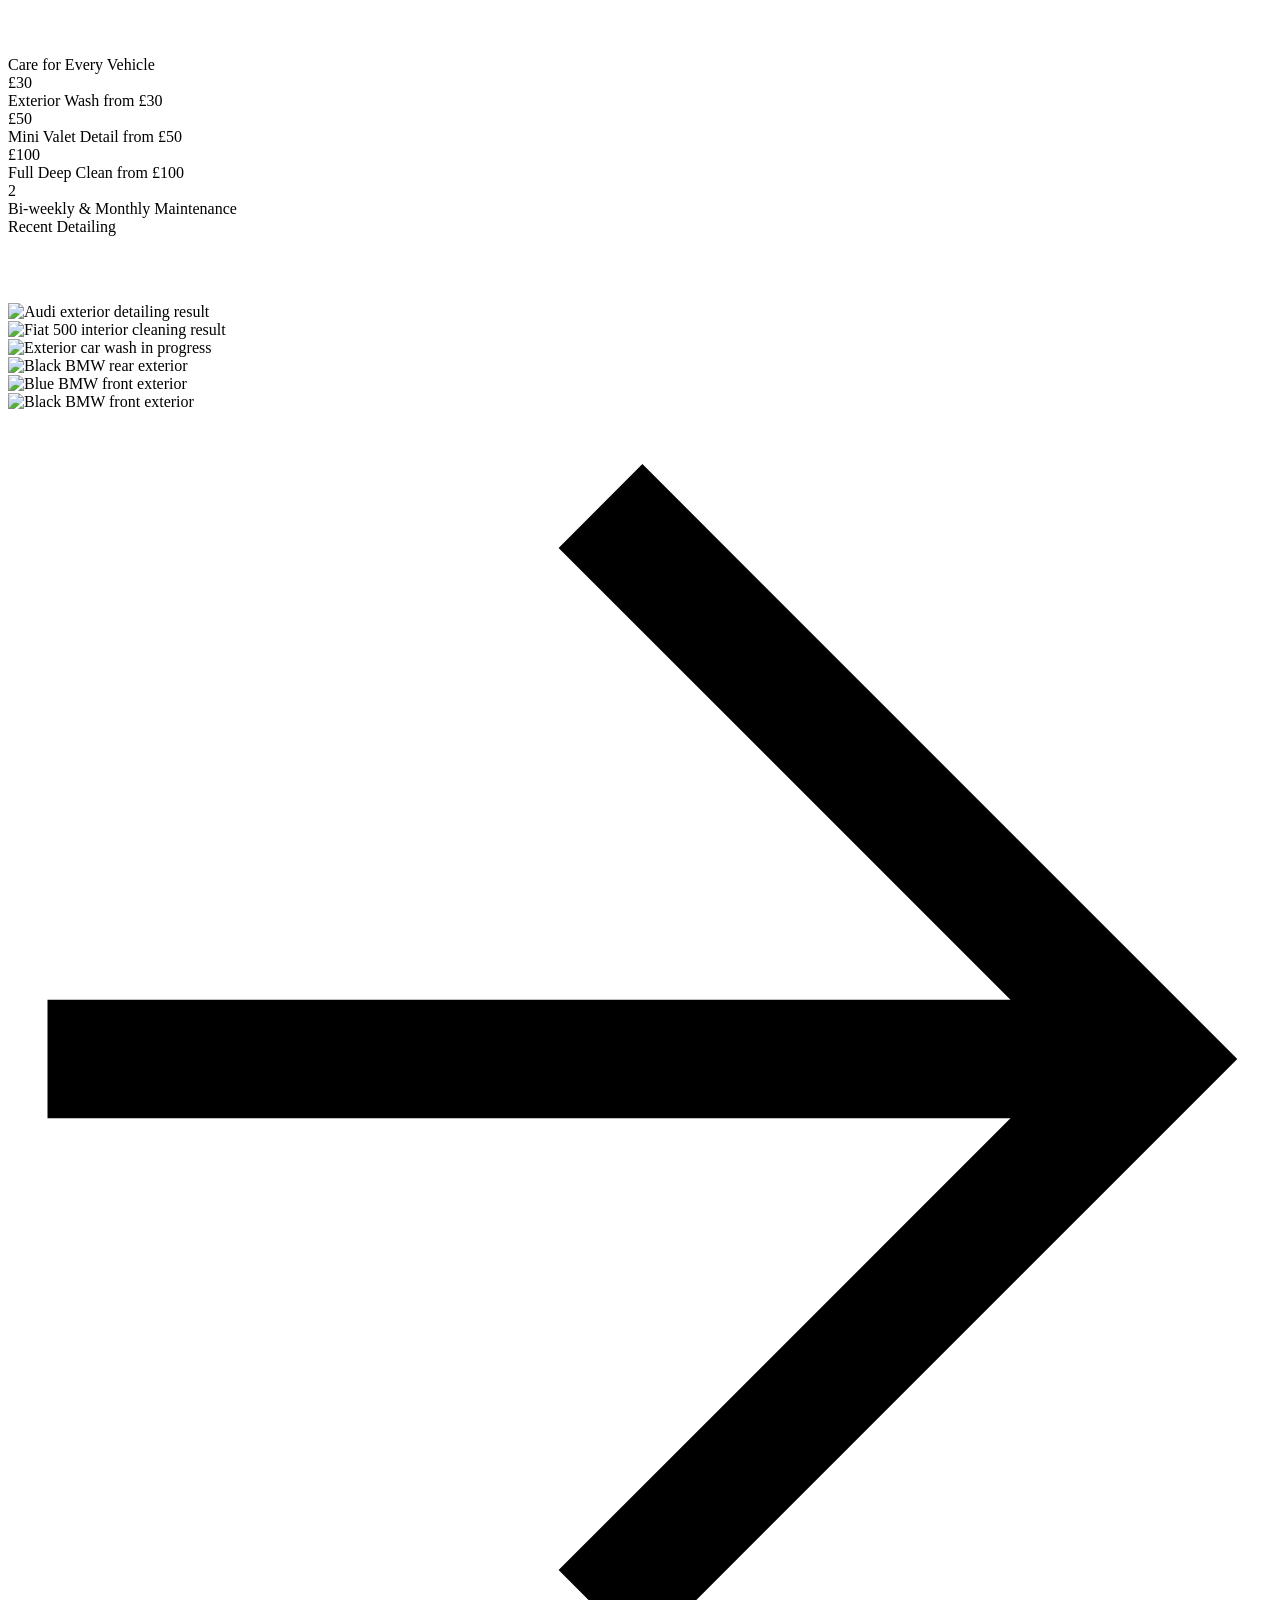
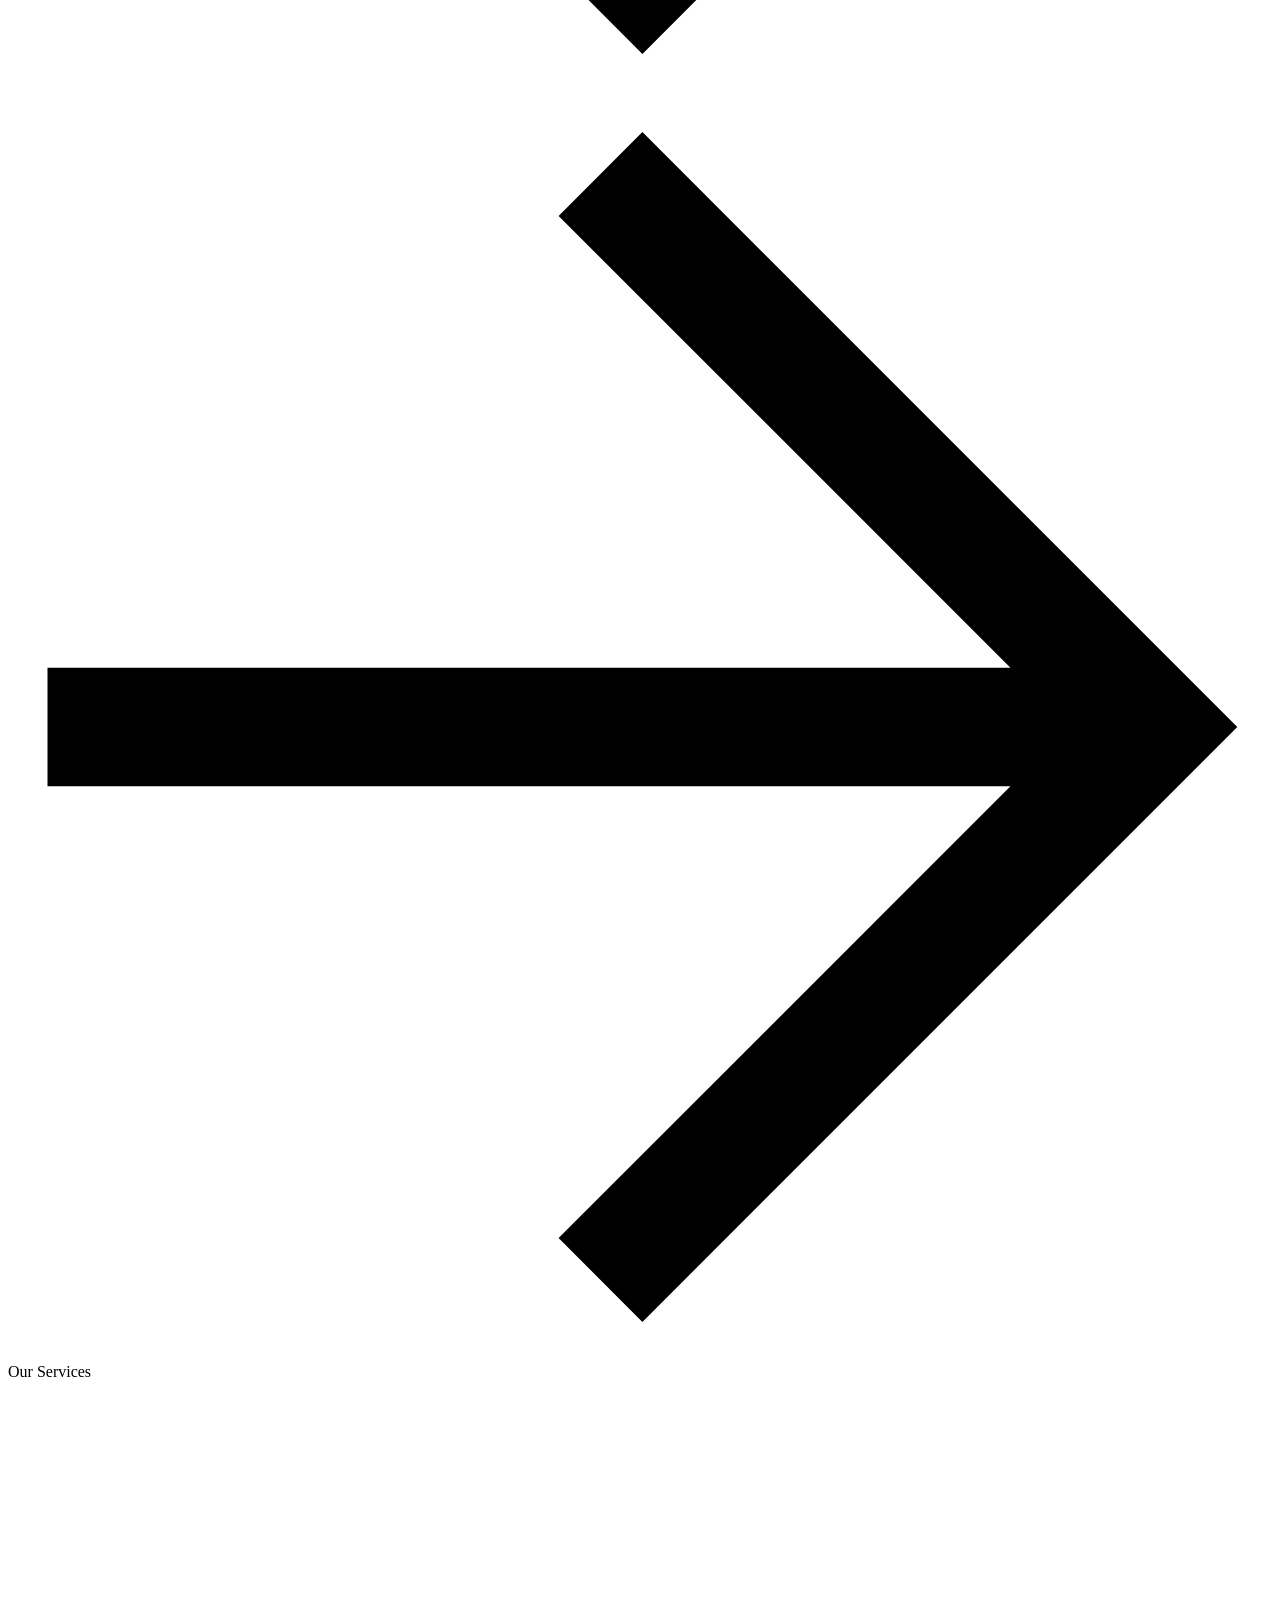
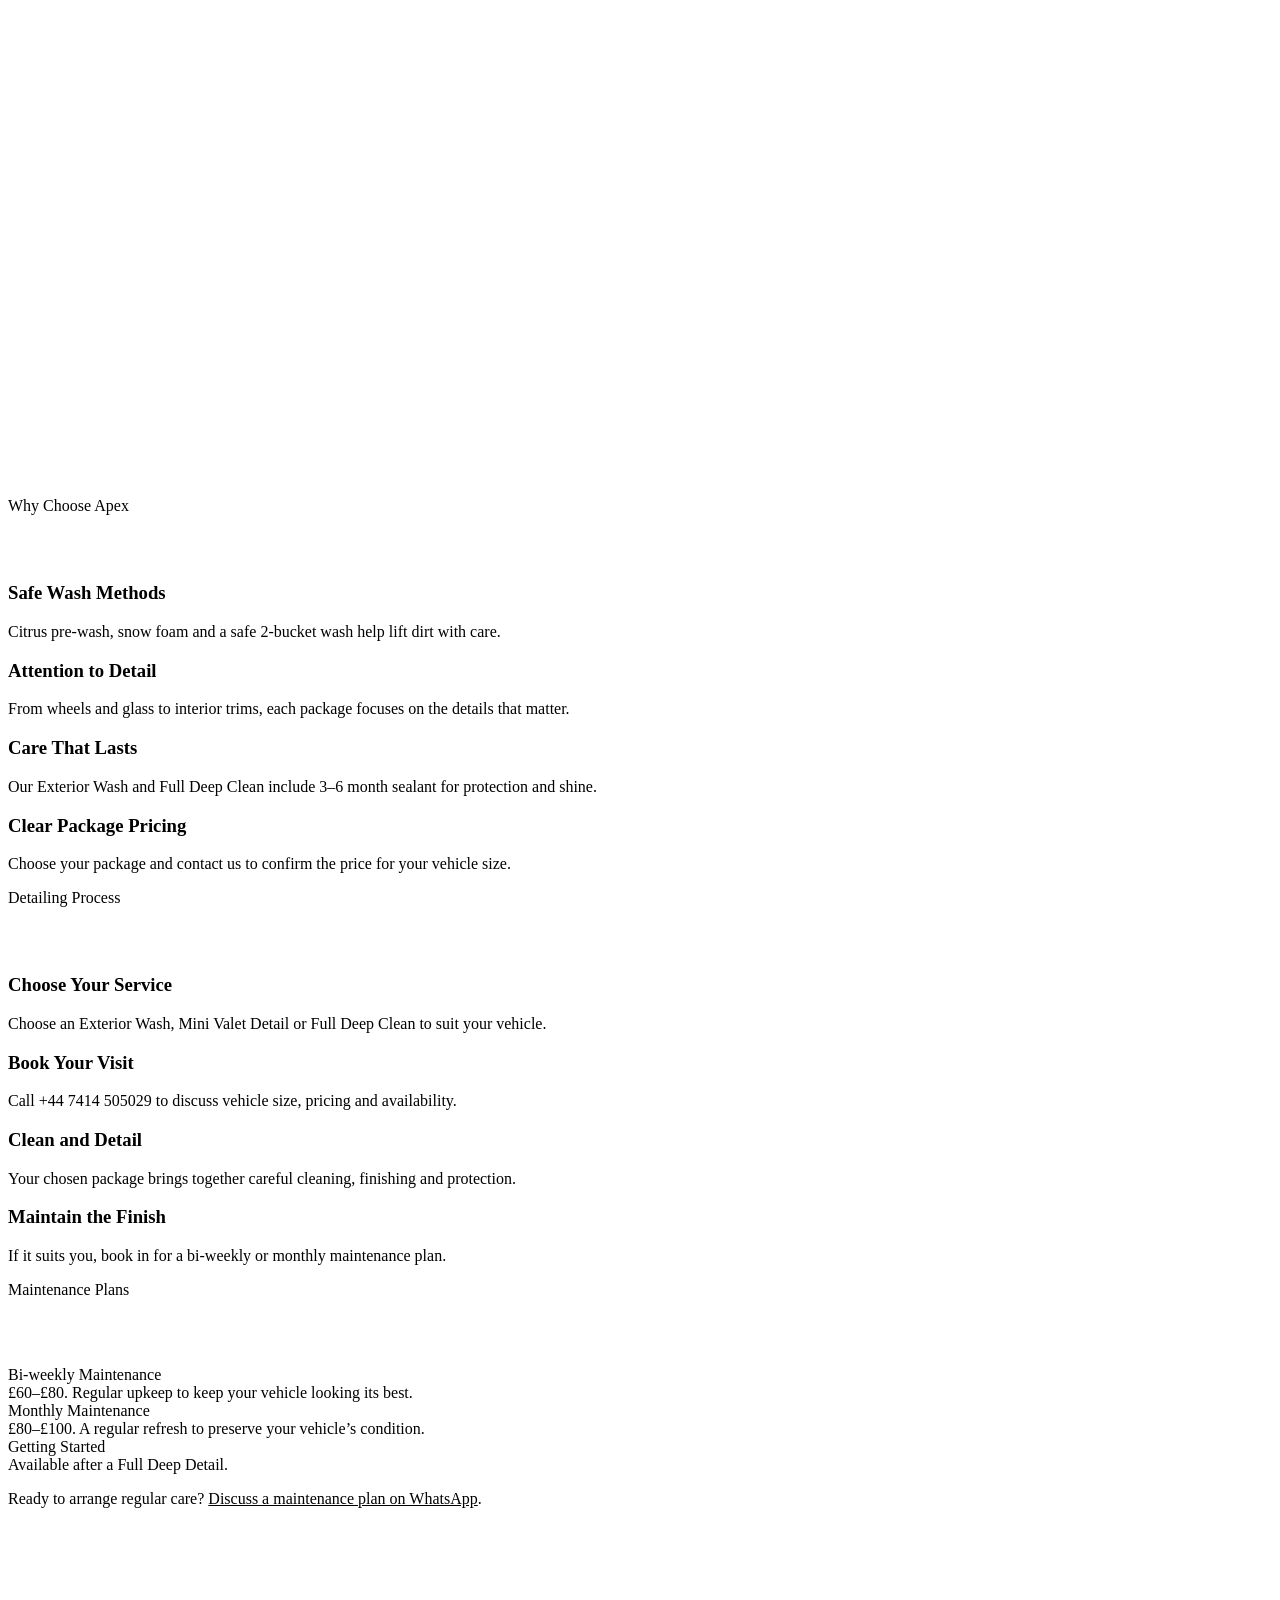
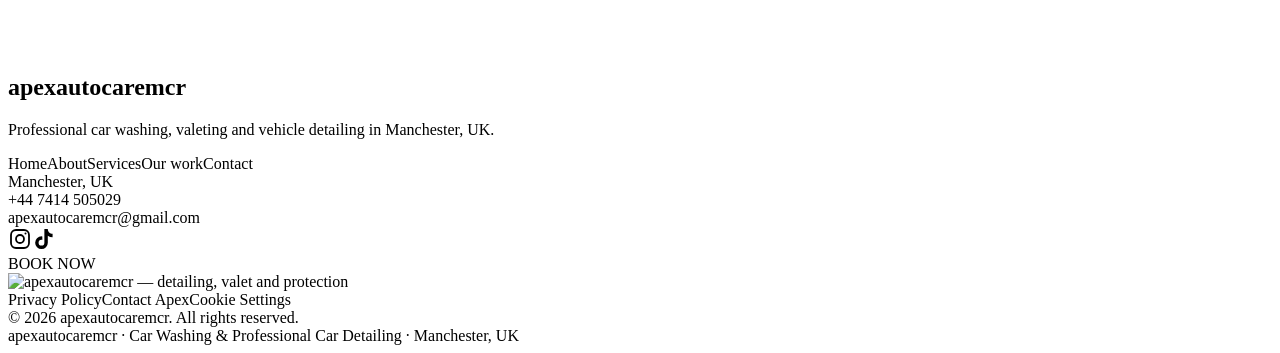
==== commit 62f5c7bf: "Revert "Show temporary outage message" This reverts commit db66bee7729eb9b4c9fba5f48dfc282e14032e45." ====
--- a/site/index.html
+++ b/site/index.html
@@ -42,7 +42,7 @@
 
 
 <script type="application/ld+json">{"@context":"https://schema.org","@graph":[{"@type":"WebPage","@id":"https://www.apexautocaremcr.co.uk/#webpage","url":"https://www.apexautocaremcr.co.uk/","name":"Car Detailing & Valeting Manchester | apexautocaremcr","description":"Professional car detailing and valeting in Manchester. Exterior washes from £30, mini valets from £50 and full deep cleans from £100. Book your vehicle care.","inLanguage":"en-GB","isPartOf":{"@id":"https://www.apexautocaremcr.co.uk/#website"},"about":{"@id":"https://www.apexautocaremcr.co.uk/#business"}},{"@type":"WebSite","@id":"https://www.apexautocaremcr.co.uk/#website","url":"https://www.apexautocaremcr.co.uk/","name":"apexautocaremcr","inLanguage":"en-GB","publisher":{"@id":"https://www.apexautocaremcr.co.uk/#business"}},{"@type":"AutomotiveBusiness","@id":"https://www.apexautocaremcr.co.uk/#business","name":"apexautocaremcr","url":"https://www.apexautocaremcr.co.uk/","telephone":"+447414505029","email":"apexautocaremcr@gmail.com","logo":"https://www.apexautocaremcr.co.uk/assets/img/logo.png","image":"https://www.apexautocaremcr.co.uk/assets/img/exterior-bmw-blue-front.jpeg","description":"Professional car detailing and valeting in Manchester. Exterior washes from £30, mini valets from £50 and full deep cleans from £100. Book your vehicle care.","areaServed":{"@type":"City","name":"Manchester"},"hasOfferCatalog":{"@type":"OfferCatalog","name":"Car detailing and valeting services","itemListElement":[{"@type":"Offer","itemOffered":{"@type":"Service","name":"Exterior Wash"}},{"@type":"Offer","itemOffered":{"@type":"Service","name":"Mini Valet Detail"}},{"@type":"Offer","itemOffered":{"@type":"Service","name":"Full Deep Clean"}},{"@type":"Offer","itemOffered":{"@type":"Service","name":"Bi-weekly Maintenance"}},{"@type":"Offer","itemOffered":{"@type":"Service","name":"Monthly Maintenance"}}]}}]}</script>
-</head><body><main class="site-unavailable"><p role="heading" aria-level="1">This website is currently unavailable</p></main><style>html,body{min-height:100%;margin:0;background:#000;color:#fff}body>.site-unavailable{position:fixed;inset:0;z-index:2147483647;display:grid;place-items:center;padding:24px;text-align:center}body>.site-unavailable p{max-width:100%;margin:0;font-size:2rem;line-height:1.3;font-weight:500}body>.page-wrapper{display:none!important}</style><div class="page-wrapper"><div class="global-styles"><div class="style-overrides w-embed"><style>
+</head><body><div class="page-wrapper"><div class="global-styles"><div class="style-overrides w-embed"><style>
 
 /* Ensure all elements inherit the color from its parent */
 a,
